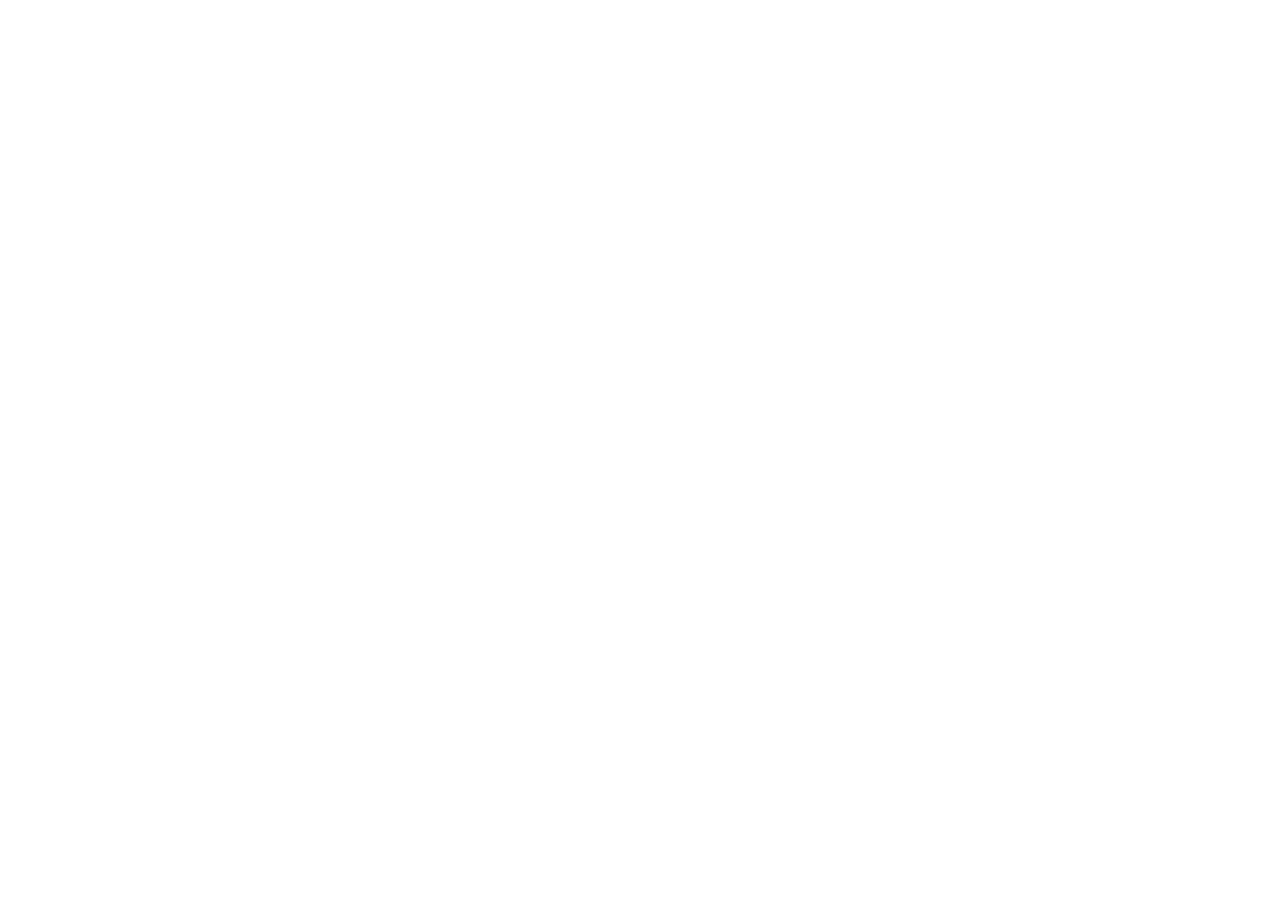
==== index.html @ bcb42a76 "Update index.html" ====
<!DOCTYPE html>
<html lang="ar" dir="rtl">
<head>
    <meta charset="UTF-8">
    <meta name="viewport" content="width=device-width, initial-scale=1.0">
    <title>نقابة تكنولوجيا المعلومات والبرمجيات - منصة إدارة النقابة</title>
    <link rel="stylesheet" href="https://cdnjs.cloudflare.com/ajax/libs/font-awesome/6.0.0/css/all.min.css">
    <link href="https://fonts.googleapis.com/css2?family=Cairo:wght@300;400;500;600;700;800&display=swap" rel="stylesheet">
    <style>
        * {
            margin: 0;
            padding: 0;
            box-sizing: border-box;
            font-family: 'Cairo', sans-serif;
        }

        body {
            min-height: 100vh;
            overflow: hidden;
        }

        /* شاشة البداية (Splash Screen) */
        .splash-screen {
            position: fixed;
            top: 0;
            left: 0;
            width: 100%;
            height: 100%;
            background: linear-gradient(135deg, #667eea 0%, #764ba2 100%);
            display: flex;
            align-items: center;
            justify-content: center;
            z-index: 10000;
            animation: fadeOut 0.5s ease 3.5s forwards;
        }

        @keyframes fadeOut {
            to {
                opacity: 0;
                visibility: hidden;
            }
        }

        .splash-content {
            text-align: center;
            color: white;
            animation: zoomIn 1s ease;
        }

        @keyframes zoomIn {
            from {
                opacity: 0;
                transform: scale(0.5);
            }
            to {
                opacity: 1;
                transform: scale(1);
            }
        }

        .splash-logo {
            width: 150px;
            height: 150px;
            background: white;
            border-radius: 50%;
            display: flex;
            align-items: center;
            justify-content: center;
            margin: 0 auto 30px;
            font-size: 70px;
            color: #667eea;
            box-shadow: 0 20px 40px rgba(0,0,0,0.2);
            animation: pulse 2s infinite;
            overflow: hidden;
        }

        .splash-logo img {
            width: 100%;
            height: 100%;
            object-fit: contain;
        }

        @keyframes pulse {
            0% { transform: scale(1); }
            50% { transform: scale(1.05); }
            100% { transform: scale(1); }
        }

        .splash-title {
            font-size: 36px;
            font-weight: 800;
            margin-bottom: 10px;
            text-shadow: 2px 2px 4px rgba(0,0,0,0.2);
        }

        .splash-subtitle {
            font-size: 18px;
            opacity: 0.9;
            margin-bottom: 30px;
        }

        .loading-bar {
            width: 300px;
            height: 4px;
            background: rgba(255,255,255,0.2);
            border-radius: 4px;
            margin: 20px auto;
            overflow: hidden;
        }

        .loading-progress {
            width: 0%;
            height: 100%;
            background: white;
            border-radius: 4px;
            animation: load 3s linear forwards;
        }

        @keyframes load {
            to { width: 100%; }
        }

        .splash-footer {
            position: absolute;
            bottom: 30px;
            left: 0;
            width: 100%;
            text-align: center;
            color: rgba(255,255,255,0.7);
            font-size: 14px;
        }

        /* شاشة تسجيل الدخول */
        .login-wrapper {
            height: 100vh;
            background: linear-gradient(135deg, #667eea 0%, #764ba2 100%);
            display: flex;
            align-items: center;
            justify-content: center;
            padding: 20px;
            position: relative;
            overflow: hidden;
        }

        .animated-bg {
            position: absolute;
            top: 0;
            left: 0;
            width: 100%;
            height: 100%;
            z-index: 0;
        }

        .animated-bg span {
            position: absolute;
            display: block;
            width: 20px;
            height: 20px;
            background: rgba(255,255,255,0.1);
            border-radius: 50%;
            animation: move 25s linear infinite;
            bottom: -150px;
        }

        .animated-bg span:nth-child(1) { left: 25%; width: 80px; height: 80px; animation-delay: 0s; }
        .animated-bg span:nth-child(2) { left: 10%; width: 40px; height: 40px; animation-delay: 2s; animation-duration: 17s; }
        .animated-bg span:nth-child(3) { left: 70%; width: 30px; height: 30px; animation-delay: 4s; }
        .animated-bg span:nth-child(4) { left: 40%; width: 60px; height: 60px; animation-delay: 0s; animation-duration: 22s; }
        .animated-bg span:nth-child(5) { left: 65%; width: 50px; height: 50px; animation-delay: 0s; }

        @keyframes move {
            0% {
                transform: translateY(0) rotate(0deg);
                opacity: 1;
            }
            100% {
                transform: translateY(-1000px) rotate(720deg);
                opacity: 0;
            }
        }

        .login-container {
            width: 100%;
            max-width: 500px;
            position: relative;
            z-index: 1;
            animation: slideUp 1s ease 3.5s both;
        }

        @keyframes slideUp {
            from {
                opacity: 0;
                transform: translateY(30px);
            }
            to {
                opacity: 1;
                transform: translateY(0);
            }
        }

        .card {
            background: rgba(255,255,255,0.95);
            backdrop-filter: blur(10px);
            border-radius: 20px;
            padding: 40px;
            box-shadow: 0 20px 60px rgba(0,0,0,0.3);
            border: 1px solid rgba(255,255,255,0.2);
        }

        .header {
            text-align: center;
            margin-bottom: 30px;
        }

        .logo-small {
            width: 80px;
            height: 80px;
            background: white;
            border-radius: 50%;
            display: flex;
            align-items: center;
            justify-content: center;
            margin: 0 auto 20px;
            box-shadow: 0 10px 20px rgba(102,126,234,0.3);
            overflow: hidden;
        }

        .logo-small img {
            width: 100%;
            height: 100%;
            object-fit: contain;
        }

        h1 {
            color: #333;
            font-size: 28px;
            font-weight: 700;
            margin-bottom: 10px;
        }

        .subtitle {
            color: #666;
            font-size: 16px;
        }

        .ai-badge {
            background: linear-gradient(135deg, #ff6b6b 0%, #ff8e8e 100%);
            color: white;
            padding: 5px 10px;
            border-radius: 20px;
            font-size: 12px;
            display: inline-flex;
            align-items: center;
            gap: 5px;
            margin-right: 10px;
        }

        .form-group {
            margin-bottom: 20px;
        }

        label {
            display: block;
            margin-bottom: 8px;
            color: #555;
            font-weight: 600;
            font-size: 14px;
        }

        label i {
            margin-left: 8px;
            color: #667eea;
        }

        .input-wrapper {
            position: relative;
        }

        .input-wrapper i {
            position: absolute;
            right: 15px;
            top: 50%;
            transform: translateY(-50%);
            color: #667eea;
            font-size: 18px;
        }

        input, select {
            width: 100%;
            padding: 12px 45px 12px 15px;
            border: 2px solid #e0e0e0;
            border-radius: 10px;
            font-size: 14px;
            transition: all 0.3s;
            font-family: 'Cairo', sans-serif;
        }

        input:focus, select:focus {
            border-color: #667eea;
            outline: none;
            box-shadow: 0 0 0 3px rgba(102,126,234,0.1);
        }

        .btn {
            width: 100%;
            padding: 14px;
            background: linear-gradient(135deg, #667eea 0%, #764ba2 100%);
            color: white;
            border: none;
            border-radius: 10px;
            font-size: 16px;
            font-weight: 600;
            cursor: pointer;
            transition: all 0.3s;
            position: relative;
            overflow: hidden;
        }

        .btn:before {
            content: '';
            position: absolute;
            top: 50%;
            left: 50%;
            width: 0;
            height: 0;
            border-radius: 50%;
            background: rgba(255,255,255,0.3);
            transform: translate(-50%, -50%);
            transition: width 0.6s, height 0.6s;
        }

        .btn:hover:before {
            width: 300px;
            height: 300px;
        }

        .btn:hover {
            transform: translateY(-2px);
            box-shadow: 0 10px 20px rgba(102,126,234,0.3);
        }

        .toggle-link {
            text-align: center;
            margin-top: 20px;
            color: #666;
        }

        .toggle-link a {
            color: #667eea;
            text-decoration: none;
            font-weight: 600;
            margin-right: 5px;
            cursor: pointer;
            transition: all 0.3s;
        }

        .toggle-link a:hover {
            color: #764ba2;
            text-decoration: underline;
        }

        .message-box {
            position: fixed;
            top: 20px;
            left: 50%;
            transform: translateX(-50%);
            padding: 15px 30px;
            border-radius: 10px;
            color: white;
            font-weight: 600;
            z-index: 9999;
            display: none;
            animation: slideDown 0.3s ease;
        }

        .message-box.success { background: linear-gradient(135deg, #84fab0 0%, #8fd3f4 100%); }
        .message-box.error { background: linear-gradient(135deg, #f093fb 0%, #f5576c 100%); }

        @keyframes slideDown {
            from {
                opacity: 0;
                transform: translate(-50%, -20px);
            }
            to {
                opacity: 1;
                transform: translate(-50%, 0);
            }
        }

        .loading-spinner {
            position: fixed;
            top: 0;
            left: 0;
            width: 100%;
            height: 100%;
            background: rgba(0,0,0,0.5);
            display: none;
            align-items: center;
            justify-content: center;
            flex-direction: column;
            z-index: 10000;
            backdrop-filter: blur(5px);
        }

        .spinner {
            width: 50px;
            height: 50px;
            border: 5px solid #f3f3f3;
            border-top: 5px solid #667eea;
            border-radius: 50%;
            animation: spin 1s linear infinite;
            margin-bottom: 15px;
        }

        .loading-spinner p {
            color: white;
            font-size: 16px;
        }

        @keyframes spin {
            0% { transform: rotate(0deg); }
            100% { transform: rotate(360deg); }
        }

        .file-upload {
            position: relative;
            display: inline-block;
            width: 100%;
        }

        .file-upload input[type="file"] {
            opacity: 0;
            position: absolute;
            top: 0;
            left: 0;
            width: 100%;
            height: 100%;
            cursor: pointer;
        }

        .file-upload-label {
            display: flex;
            align-items: center;
            justify-content: center;
            gap: 10px;
            padding: 12px;
            background: #f8f9fa;
            border: 2px dashed #667eea;
            border-radius: 10px;
            color: #667eea;
            font-weight: 600;
            cursor: pointer;
            transition: all 0.3s;
        }

        .file-upload-label:hover {
            background: #667eea;
            color: white;
        }

        .security-note {
            font-size: 12px;
            color: #666;
            margin-top: 20px;
            text-align: center;
            padding: 10px;
            background: #f8f9fa;
            border-radius: 10px;
        }

        .security-note i {
            color: #667eea;
            margin-left: 5px;
        }

        /* قائمة المحافظات */
        .governorate-select {
            max-height: 200px;
            overflow-y: auto;
        }
    </style>
</head>
<body>
    <!-- شاشة البداية (Splash Screen) -->
    <div class="splash-screen" id="splashScreen">
        <div class="splash-content">
            <div class="splash-logo" id="splashLogo">
                <img src="assets/images/default-logo.png" alt="شعار النقابة" id="splashLogoImg">
            </div>
            <h1 class="splash-title">نقابة تكنولوجيا المعلومات</h1>
            <div class="splash-subtitle">والبرمجيات - منصة إدارة النقابة</div>
            <div class="loading-bar">
                <div class="loading-progress"></div>
            </div>
            <div style="margin-top: 20px;">
                <i class="fas fa-robot" style="font-size: 24px; opacity: 0.8;"></i>
                <span style="display: block; margin-top: 10px;">المصمم بذكاء الذكاء الاصطناعي</span>
            </div>
        </div>
        <div class="splash-footer">
            جميع الحقوق محفوظة © 2024
        </div>
    </div>

    <!-- شاشة تسجيل الدخول -->
    <div class="login-wrapper" id="loginWrapper" style="display: none;">
        <div class="animated-bg">
            <span></span><span></span><span></span><span></span><span></span>
        </div>

        <div class="login-container">
            <div id="messageBox" class="message-box"></div>
            
            <div id="loadingSpinner" class="loading-spinner">
                <div class="spinner"></div>
                <p>جاري التحميل...</p>
            </div>

            <!-- بطاقة تسجيل الدخول -->
            <div class="card" id="loginCard">
                <div class="header">
                    <div class="logo-small" id="loginLogo">
                        <img src="assets/images/default-logo.png" alt="شعار النقابة" id="loginLogoImg">
                    </div>
                    <h1>نقابة تكنولوجيا المعلومات والبرمجيات</h1>
                    <p class="subtitle">منصة إدارة النقابة المصمم بذكاء <span class="ai-badge"><i class="fas fa-robot"></i> الذكاء الاصطناعي</span></p>
                </div>

                <form id="loginForm">
                    <div class="form-group">
                        <label><i class="fas fa-user"></i> اسم المستخدم</label>
                        <div class="input-wrapper">
                            <i class="fas fa-user"></i>
                            <input type="text" id="loginUsername" placeholder="أدخل اسم المستخدم" required autocomplete="off">
                        </div>
                    </div>

                    <div class="form-group">
                        <label><i class="fas fa-lock"></i> كلمة المرور</label>
                        <div class="input-wrapper">
                            <i class="fas fa-lock"></i>
                            <input type="password" id="loginPassword" placeholder="أدخل كلمة المرور" required>
                        </div>
                    </div>

                    <button type="submit" class="btn">
                        <i class="fas fa-sign-in-alt"></i>
                        تسجيل الدخول
                    </button>
                </form>

                <div class="toggle-link">
                    <span>ليس لديك حساب؟</span>
                    <a onclick="showRegister()">تسجيل جديد</a>
                </div>

                <div class="security-note">
                    <i class="fas fa-shield-alt"></i>
                    هذا النظام محمي بتقنيات أمان متقدمة
                </div>
            </div>

            <!-- بطاقة التسجيل -->
            <div class="card" id="registerCard" style="display: none;">
                <div class="header">
                    <div class="logo-small">
                        <img src="assets/images/default-logo.png" alt="شعار النقابة">
                    </div>
                    <h1>طلب عضوية النقابة</h1>
                    <p class="subtitle">املأ البيانات للتسجيل في النظام</p>
                </div>

                <form id="registerForm">
                    <!-- البيانات الأساسية -->
                    <div class="form-group">
                        <label><i class="fas fa-user"></i> الاسم الكامل *</label>
                        <div class="input-wrapper">
                            <i class="fas fa-user"></i>
                            <input type="text" id="fullName" placeholder="الاسم كما في البطاقة" required>
                        </div>
                    </div>

                    <div class="form-group">
                        <label><i class="fas fa-phone"></i> رقم الهاتف *</label>
                        <div class="input-wrapper">
                            <i class="fas fa-phone"></i>
                            <input type="tel" id="phone" placeholder="مثال: 01234567890" required>
                        </div>
                    </div>

                    <div class="form-group">
                        <label><i class="fas fa-id-card"></i> الرقم القومي *</label>
                        <div class="input-wrapper">
                            <i class="fas fa-id-card"></i>
                            <input type="text" id="nationalId" placeholder="الرقم القومي 14 رقم" maxlength="14" required>
                        </div>
                    </div>

                    <!-- الصفة والمنصب -->
                    <div class="form-group">
                        <label><i class="fas fa-briefcase"></i> الصفة *</label>
                        <select id="position" required onchange="togglePositionFields()">
                            <option value="">اختر الصفة</option>
                            <option value="president">نقيب عام</option>
                            <option value="vice_president_first">نائب أول</option>
                            <option value="vice_president_second">نائب ثاني</option>
                            <option value="secretary_general">أمين عام</option>
                            <option value="secretary_assistant">مساعد أمين عام</option>
                            <option value="treasurer">أمين صندوق</option>
                            <option value="treasurer_assistant">مساعد أمين صندوق</option>
                            <option value="committees_manager">مدير اللجان</option>
                            <option value="committee_head">رئيس لجنة</option>
                            <option value="committee_member">عضو لجنة</option>
                            <option value="branches_manager">مدير الفروع</option>
                            <option value="governorate_agent">وكيل محافظة</option>
                            <option value="governorate_assistant">مساعد وكيل محافظة</option>
                            <option value="governorate_president">نقيب محافظة</option>
                            <option value="council_member">عضو مجلس إدارة محافظة</option>
                        </select>
                    </div>

                    <!-- حقل اللجنة (يظهر إذا كان مرتبط بلجنة) -->
                    <div class="form-group" id="committeeField" style="display: none;">
                        <label><i class="fas fa-users"></i> اسم اللجنة *</label>
                        <input type="text" id="committeeName" placeholder="اسم اللجنة">
                    </div>

                    <!-- حقل الفرع/المحافظة (يظهر إذا كان مرتبط بفرع) -->
                    <div class="form-group" id="branchField" style="display: none;">
                        <label><i class="fas fa-building"></i> اسم الفرع/المحافظة *</label>
                        <input type="text" id="branchName" placeholder="اسم الفرع أو المحافظة">
                    </div>

                    <!-- المحافظة -->
                    <div class="form-group">
                        <label><i class="fas fa-map-marker-alt"></i> المحافظة *</label>
                        <select id="governorate" class="governorate-select" required>
                            <option value="">اختر المحافظة</option>
                            <option value="القاهرة">القاهرة</option>
                            <option value="الجيزة">الجيزة</option>
                            <option value="الإسكندرية">الإسكندرية</option>
                            <option value="الدقهلية">الدقهلية</option>
                            <option value="الشرقية">الشرقية</option>
                            <option value="القليوبية">القليوبية</option>
                            <option value="المنوفية">المنوفية</option>
                            <option value="الغربية">الغربية</option>
                            <option value="كفر الشيخ">كفر الشيخ</option>
                            <option value="البحيرة">البحيرة</option>
                            <option value="الإسماعيلية">الإسماعيلية</option>
                            <option value="بورسعيد">بورسعيد</option>
                            <option value="السويس">السويس</option>
                            <option value="شمال سيناء">شمال سيناء</option>
                            <option value="جنوب سيناء">جنوب سيناء</option>
                            <option value="بني سويف">بني سويف</option>
                            <option value="الفيوم">الفيوم</option>
                            <option value="المنيا">المنيا</option>
                            <option value="أسيوط">أسيوط</option>
                            <option value="سوهاج">سوهاج</option>
                            <option value="قنا">قنا</option>
                            <option value="الأقصر">الأقصر</option>
                            <option value="أسوان">أسوان</option>
                            <option value="الوادي الجديد">الوادي الجديد</option>
                            <option value="مطروح">مطروح</option>
                            <option value="البحر الأحمر">البحر الأحمر</option>
                        </select>
                    </div>

                    <!-- الصورة الشخصية -->
                    <div class="form-group">
                        <label><i class="fas fa-camera"></i> الصورة الشخصية *</label>
                        <div class="file-upload">
                            <input type="file" id="profileImage" accept="image/*" required>
                            <div class="file-upload-label">
                                <i class="fas fa-cloud-upload-alt"></i>
                                اختر صورة
                            </div>
                        </div>
                    </div>

                    <!-- قرار التعيين (اختياري) -->
                    <div class="form-group">
                        <label><i class="fas fa-file-pdf"></i> صورة قرار التعيين (اختياري)</label>
                        <div class="file-upload">
                            <input type="file" id="appointmentDoc" accept="image/*,.pdf">
                            <div class="file-upload-label">
                                <i class="fas fa-cloud-upload-alt"></i>
                                رفع القرار
                            </div>
                        </div>
                    </div>

                    <button type="submit" class="btn">
                        <i class="fas fa-paper-plane"></i>
                        إرسال طلب التسجيل
                    </button>
                </form>

                <div class="toggle-link">
                    <span>لديك حساب بالفعل؟</span>
                    <a onclick="showLogin()">تسجيل الدخول</a>
                </div>
            </div>
        </div>
    </div>

    <script type="module">
        import { initializeApp } from "https://www.gstatic.com/firebasejs/10.8.0/firebase-app.js";
        import { getDatabase, ref, set, get, push, update } from "https://www.gstatic.com/firebasejs/10.8.0/firebase-database.js";
        import { getStorage, ref as storageRef, uploadBytes, getDownloadURL } from "https://www.gstatic.com/firebasejs/10.8.0/firebase-storage.js";

        const firebaseConfig = {
            apiKey: "AIzaSyCaPhRG_1c7Rsu5Ss_MUNqsE18Ky_nyEAA",
            authDomain: "itws-system.firebaseapp.com",
            databaseURL: "https://itws-system-default-rtdb.firebaseio.com",
            projectId: "itws-system",
            storageBucket: "itws-system.firebasestorage.app",
            messagingSenderId: "770452248691",
            appId: "1:770452248691:web:0e94e65e01298b398bb206"
        };

        const app = initializeApp(firebaseConfig);
        const database = getDatabase(app);
        const storage = getStorage(app);

        // تحميل إعدادات النظام (لوجو النقابة)
        async function loadSystemSettings() {
            try {
                const settingsRef = ref(database, 'system/settings');
                const snapshot = await get(settingsRef);
                
                if (snapshot.exists()) {
                    const settings = snapshot.val();
                    const logoUrl = settings.general?.logoUrl || 'assets/images/default-logo.png';
                    
                    // تحديث اللوجو في كل الأماكن
                    document.getElementById('splashLogoImg').src = logoUrl;
                    document.getElementById('loginLogoImg').src = logoUrl;
                    
                    // تحديث عنوان النقابة
                    if (settings.general?.nameAr) {
                        document.querySelectorAll('h1').forEach(el => {
                            if (el.textContent.includes('نقابة')) {
                                el.textContent = settings.general.nameAr;
                            }
                        });
                    }
                }
            } catch (error) {
                console.error('Error loading settings:', error);
            }
        }

        // بعد 4 ثواني، أخفي شاشة البداية وأظهر شاشة تسجيل الدخول
        setTimeout(() => {
            document.getElementById('splashScreen').style.display = 'none';
            document.getElementById('loginWrapper').style.display = 'flex';
        }, 4000);

        // تحميل الإعدادات عند بدء التشغيل
        loadSystemSettings();

        function showMessage(text, type) {
            const msgBox = document.getElementById('messageBox');
            msgBox.textContent = text;
            msgBox.className = `message-box ${type}`;
            msgBox.style.display = 'block';
            setTimeout(() => {
                msgBox.style.display = 'none';
            }, 3000);
        }

        function showLoading(show) {
            document.getElementById('loadingSpinner').style.display = show ? 'flex' : 'none';
        }

        window.showRegister = function() {
            document.getElementById('loginCard').style.display = 'none';
            document.getElementById('registerCard').style.display = 'block';
        };

        window.showLogin = function() {
            document.getElementById('registerCard').style.display = 'none';
            document.getElementById('loginCard').style.display = 'block';
        };

        // تحديث الحقول حسب الصفة المختارة
        window.togglePositionFields = function() {
            const position = document.getElementById('position').value;
            const committeeField = document.getElementById('committeeField');
            const branchField = document.getElementById('branchField');
            
            // الصفات المرتبطة باللجان
            const committeePositions = ['committee_head', 'committee_member', 'committees_manager'];
            
            // الصفات المرتبطة بالفروع/المحافظات
            const branchPositions = ['governorate_agent', 'governorate_assistant', 'governorate_president', 'council_member', 'branches_manager'];
            
            if (committeePositions.includes(position)) {
                committeeField.style.display = 'block';
                branchField.style.display = 'none';
                document.getElementById('committeeName').required = true;
                document.getElementById('branchName').required = false;
            } else if (branchPositions.includes(position)) {
                committeeField.style.display = 'none';
                branchField.style.display = 'block';
                document.getElementById('committeeName').required = false;
                document.getElementById('branchName').required = true;
            } else {
                committeeField.style.display = 'none';
                branchField.style.display = 'none';
                document.getElementById('committeeName').required = false;
                document.getElementById('branchName').required = false;
            }
        };

        // تسجيل الدخول
        document.getElementById('loginForm').addEventListener('submit', async function(e) {
            e.preventDefault();
            
            const username = document.getElementById('loginUsername').value;
            const password = document.getElementById('loginPassword').value;

            showLoading(true);

            try {
                const usersRef = ref(database, 'users');
                const snapshot = await get(usersRef);
                
                if (snapshot.exists()) {
                    const users = snapshot.val();
                    let foundUser = null;
                    let userId = null;

                    for (const [id, user] of Object.entries(users)) {
                        if (user.fullName === username || user.username === username) {
                            if (user.password === password || user.nationalId === password) {
                                foundUser = user;
                                userId = id;
                                break;
                            }
                        }
                    }

                    if (foundUser) {
                        await update(ref(database, `users/${userId}`), {
                            lastLogin: new Date().toISOString(),
                            online: true
                        });

                        sessionStorage.setItem('currentUser', JSON.stringify({
                            userId: userId,
                            ...foundUser
                        }));

                        showMessage('تم تسجيل الدخول بنجاح', 'success');
                        
                        setTimeout(() => {
                            window.location.href = 'dashboard.html';
                        }, 1500);
                    } else {
                        showMessage('اسم المستخدم أو كلمة المرور غير صحيحة', 'error');
                    }
                }
            } catch (error) {
                console.error('Login error:', error);
                showMessage('حدث خطأ في تسجيل الدخول', 'error');
            } finally {
                showLoading(false);
            }
        });

        // طلب تسجيل جديد
        document.getElementById('registerForm').addEventListener('submit', async function(e) {
            e.preventDefault();
            
            showLoading(true);

            try {
                const fullName = document.getElementById('fullName').value;
                const phone = document.getElementById('phone').value;
                const nationalId = document.getElementById('nationalId').value;
                const position = document.getElementById('position').value;
                const governorate = document.getElementById('governorate').value;
                
                let committeeName = '';
                let branchName = '';
                
                const committeePositions = ['committee_head', 'committee_member', 'committees_manager'];
                const branchPositions = ['governorate_agent', 'governorate_assistant', 'governorate_president', 'council_member', 'branches_manager'];
                
                if (committeePositions.includes(position)) {
                    committeeName = document.getElementById('committeeName').value;
                } else if (branchPositions.includes(position)) {
                    branchName = document.getElementById('branchName').value;
                }

                const profileImage = document.getElementById('profileImage').files[0];
                const appointmentDoc = document.getElementById('appointmentDoc').files[0];

                if (!profileImage) {
                    showMessage('يرجى رفع الصورة الشخصية', 'error');
                    showLoading(false);
                    return;
                }

                // رفع الصورة الشخصية
                const imageRef = storageRef(storage, `profiles/${Date.now()}_${profileImage.name}`);
                await uploadBytes(imageRef, profileImage);
                const imageUrl = await getDownloadURL(imageRef);

                // رفع قرار التعيين إذا وجد
                let docUrl = null;
                if (appointmentDoc) {
                    const docRef = storageRef(storage, `appointments/${Date.now()}_${appointmentDoc.name}`);
                    await uploadBytes(docRef, appointmentDoc);
                    docUrl = await getDownloadURL(docRef);
                }

                // الحصول على اسم الصفة بالعربية
                const positionNames = {
                    'president': 'نقيب عام',
                    'vice_president_first': 'نائب أول',
                    'vice_president_second': 'نائب ثاني',
                    'secretary_general': 'أمين عام',
                    'secretary_assistant': 'مساعد أمين عام',
                    'treasurer': 'أمين صندوق',
                    'treasurer_assistant': 'مساعد أمين صندوق',
                    'committees_manager': 'مدير اللجان',
                    'committee_head': 'رئيس لجنة',
                    'committee_member': 'عضو لجنة',
                    'branches_manager': 'مدير الفروع',
                    'governorate_agent': 'وكيل محافظة',
                    'governorate_assistant': 'مساعد وكيل محافظة',
                    'governorate_president': 'نقيب محافظة',
                    'council_member': 'عضو مجلس إدارة محافظة'
                };

                const requestData = {
                    fullName,
                    phone,
                    nationalId,
                    position,
                    positionName: positionNames[position] || position,
                    governorate,
                    committeeName: committeeName || null,
                    branchName: branchName || null,
                    profileImage: imageUrl,
                    appointmentDoc: docUrl,
                    status: 'pending',
                    requestDate: new Date().toISOString(),
                    trackingNumber: await generateTrackingNumber('MBR')
                };

                const requestsRef = ref(database, 'pending_requests');
                const newRequestRef = push(requestsRef);
                await set(newRequestRef, requestData);

                showMessage('تم إرسال طلبك بنجاح، بانتظار مراجعة النقيب', 'success');
                
                setTimeout(() => {
                    showLogin();
                    document.getElementById('registerForm').reset();
                }, 2000);

            } catch (error) {
                console.error('Registration error:', error);
                showMessage('حدث خطأ في إرسال الطلب', 'error');
            } finally {
                showLoading(false);
            }
        });

        async function generateTrackingNumber(prefix) {
            const year = new Date().getFullYear();
            const counterRef = ref(database, `counters/${prefix}_${year}`);
            const snapshot = await get(counterRef);
            const currentCount = snapshot.exists() ? snapshot.val() : 0;
            const newCount = currentCount + 1;
            await set(counterRef, newCount);
            
            const paddedNumber = newCount.toString().padStart(4, '0');
            return `${prefix}-${paddedNumber}-${year}`;
        }

        async function checkAndCreatePresident() {
            const presidentRef = ref(database, 'users/president_001');
            const snapshot = await get(presidentRef);
            
            if (!snapshot.exists()) {
                const presidentData = {
                    userId: 'president_001',
                    username: 'المهندس / محمود جميل',
                    fullName: 'محمود جميل',
                    password: '30010250202679',
                    nationalId: '30010250202679',
                    role: 'president',
                    position: 'president',
                    positionName: 'نقيب عام',
                    title: 'النقيب العام',
                    phone: '01234567890',
                    governorate: 'القاهرة',
                    profileImage: 'default-president.png',
                    status: 'active',
                    online: false,
                    lastLogin: null,
                    permissions: {
                        all: true,
                        manageSystem: true,
                        manageITWSAI: true
                    },
                    createdAt: new Date().toISOString()
                };
                
                await set(presidentRef, presidentData);
                console.log('✅ تم إنشاء النقيب العام');
            }
        }

        checkAndCreatePresident();
    </script>
</body>
</html>
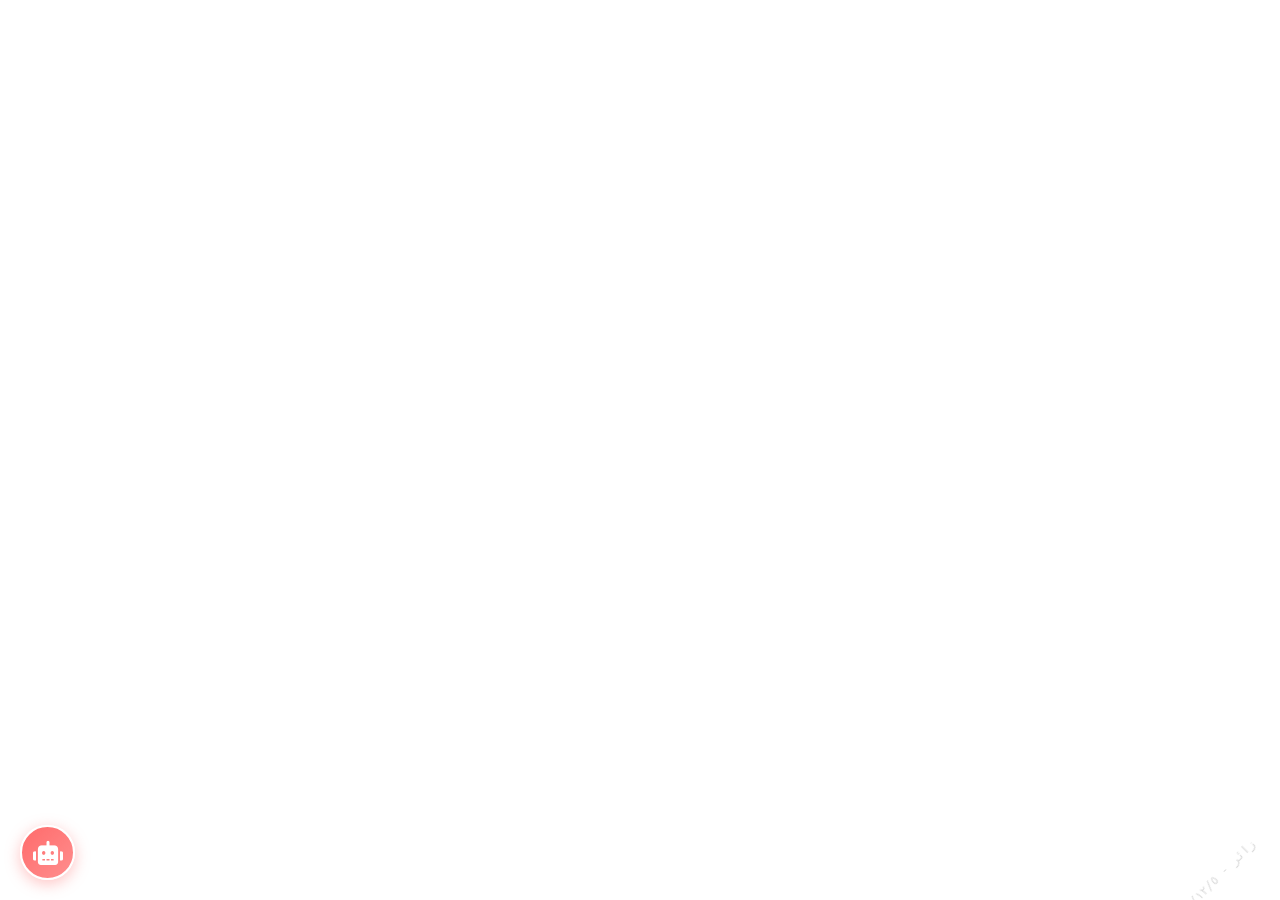
==== commit 85cd74e7: "Update index.html" ====
--- a/index.html
+++ b/index.html
@@ -4,8 +4,13 @@
     <meta charset="UTF-8">
     <meta name="viewport" content="width=device-width, initial-scale=1.0">
     <title>نقابة تكنولوجيا المعلومات والبرمجيات - منصة إدارة النقابة</title>
+    
+    <!-- Font Awesome -->
     <link rel="stylesheet" href="https://cdnjs.cloudflare.com/ajax/libs/font-awesome/6.0.0/css/all.min.css">
+    
+    <!-- Google Fonts -->
     <link href="https://fonts.googleapis.com/css2?family=Cairo:wght@300;400;500;600;700;800&display=swap" rel="stylesheet">
+    
     <style>
         * {
             margin: 0;
@@ -19,7 +24,7 @@
             overflow: hidden;
         }
 
-        /* شاشة البداية (Splash Screen) */
+        /* ===== شاشة البداية ===== */
         .splash-screen {
             position: fixed;
             top: 0;
@@ -99,6 +104,23 @@
             margin-bottom: 30px;
         }
 
+        .itws-badge {
+            background: rgba(255,255,255,0.2);
+            backdrop-filter: blur(5px);
+            padding: 8px 20px;
+            border-radius: 30px;
+            display: inline-flex;
+            align-items: center;
+            gap: 10px;
+            font-size: 14px;
+            border: 1px solid rgba(255,255,255,0.3);
+            margin-top: 20px;
+        }
+
+        .itws-badge i {
+            color: #ffd700;
+        }
+
         .loading-bar {
             width: 300px;
             height: 4px;
@@ -130,7 +152,7 @@
             font-size: 14px;
         }
 
-        /* شاشة تسجيل الدخول */
+        /* ===== شاشة تسجيل الدخول ===== */
         .login-wrapper {
             height: 100vh;
             background: linear-gradient(135deg, #667eea 0%, #764ba2 100%);
@@ -223,6 +245,12 @@
             margin: 0 auto 20px;
             box-shadow: 0 10px 20px rgba(102,126,234,0.3);
             overflow: hidden;
+            cursor: pointer;
+            transition: all 0.3s;
+        }
+
+        .logo-small:hover {
+            transform: scale(1.1) rotate(360deg);
         }
 
         .logo-small img {
@@ -243,16 +271,22 @@
             font-size: 16px;
         }
 
-        .ai-badge {
-            background: linear-gradient(135deg, #ff6b6b 0%, #ff8e8e 100%);
+        .itws-ai-badge {
+            background: linear-gradient(135deg, #667eea 0%, #764ba2 100%);
             color: white;
-            padding: 5px 10px;
-            border-radius: 20px;
-            font-size: 12px;
+            padding: 8px 15px;
+            border-radius: 30px;
+            font-size: 13px;
             display: inline-flex;
             align-items: center;
-            gap: 5px;
-            margin-right: 10px;
+            gap: 8px;
+            margin-top: 10px;
+            border: 1px solid rgba(255,255,255,0.3);
+            animation: pulse 2s infinite;
+        }
+
+        .itws-ai-badge i {
+            color: #ffd700;
         }
 
         .form-group {
@@ -285,7 +319,7 @@
             font-size: 18px;
         }
 
-        input, select {
+        input, select, textarea {
             width: 100%;
             padding: 12px 45px 12px 15px;
             border: 2px solid #e0e0e0;
@@ -295,7 +329,7 @@
             font-family: 'Cairo', sans-serif;
         }
 
-        input:focus, select:focus {
+        input:focus, select:focus, textarea:focus {
             border-color: #667eea;
             outline: none;
             box-shadow: 0 0 0 3px rgba(102,126,234,0.1);
@@ -359,6 +393,307 @@
             text-decoration: underline;
         }
 
+        /* ===== نظام الأمان - منع الكليك اليمين ===== */
+        .security-alert {
+            position: fixed;
+            top: 20px;
+            left: 50%;
+            transform: translateX(-50%);
+            background: linear-gradient(135deg, #dc3545 0%, #c82333 100%);
+            color: white;
+            padding: 12px 24px;
+            border-radius: 8px;
+            font-family: 'Cairo', sans-serif;
+            font-size: 14px;
+            font-weight: 600;
+            z-index: 999999;
+            box-shadow: 0 4px 12px rgba(220,53,69,0.3);
+            animation: slideDown 0.3s ease;
+            direction: rtl;
+            border: 1px solid rgba(255,255,255,0.2);
+            backdrop-filter: blur(5px);
+        }
+
+        .security-watermark {
+            position: fixed;
+            bottom: 10px;
+            right: 10px;
+            opacity: 0.15;
+            font-size: 12px;
+            color: #000;
+            pointer-events: none;
+            z-index: 9999;
+            transform: rotate(-45deg);
+            white-space: nowrap;
+            user-select: none;
+            font-family: monospace;
+        }
+
+        /* ===== أيقونة ITWS AI ===== */
+        .itws-ai-button {
+            position: fixed;
+            bottom: 20px;
+            left: 20px;
+            width: 55px;
+            height: 55px;
+            background: linear-gradient(135deg, #ff6b6b 0%, #ff8e8e 100%);
+            border-radius: 50%;
+            display: flex;
+            align-items: center;
+            justify-content: center;
+            color: white;
+            font-size: 24px;
+            cursor: pointer;
+            box-shadow: 0 4px 15px rgba(255,107,107,0.4);
+            z-index: 9999;
+            transition: all 0.3s;
+            border: 2px solid white;
+            animation: aiPulse 2s infinite;
+        }
+
+        .itws-ai-button:hover {
+            transform: scale(1.1) rotate(360deg);
+            box-shadow: 0 6px 20px rgba(255,107,107,0.6);
+        }
+
+        .itws-ai-tooltip {
+            position: absolute;
+            bottom: 100%;
+            left: 50%;
+            transform: translateX(-50%);
+            background: rgba(0,0,0,0.8);
+            color: white;
+            padding: 5px 10px;
+            border-radius: 5px;
+            font-size: 12px;
+            white-space: nowrap;
+            opacity: 0;
+            visibility: hidden;
+            transition: all 0.3s;
+            margin-bottom: 10px;
+            font-family: 'Cairo', sans-serif;
+        }
+
+        .itws-ai-button:hover .itws-ai-tooltip {
+            opacity: 1;
+            visibility: visible;
+        }
+
+        /* ===== نافذة ITWS AI ===== */
+        .itws-ai-chat {
+            position: fixed;
+            bottom: 90px;
+            left: 20px;
+            width: 350px;
+            height: 450px;
+            background: white;
+            border-radius: 15px;
+            box-shadow: 0 10px 30px rgba(0,0,0,0.2);
+            z-index: 10000;
+            display: none;
+            flex-direction: column;
+            overflow: hidden;
+            direction: rtl;
+            font-family: 'Cairo', sans-serif;
+            border: 2px solid #667eea;
+        }
+
+        .itws-ai-chat.open {
+            display: flex;
+            animation: slideUp 0.3s ease;
+        }
+
+        .itws-ai-header {
+            background: linear-gradient(135deg, #667eea 0%, #764ba2 100%);
+            color: white;
+            padding: 15px;
+            display: flex;
+            align-items: center;
+            justify-content: space-between;
+        }
+
+        .itws-ai-header h4 {
+            display: flex;
+            align-items: center;
+            gap: 8px;
+            margin: 0;
+            font-size: 14px;
+        }
+
+        .itws-ai-user-badge {
+            background: rgba(255,255,255,0.2);
+            padding: 3px 8px;
+            border-radius: 15px;
+            font-size: 11px;
+        }
+
+        .itws-ai-close {
+            background: none;
+            border: none;
+            color: white;
+            font-size: 18px;
+            cursor: pointer;
+        }
+
+        .itws-ai-body {
+            flex: 1;
+            padding: 15px;
+            overflow-y: auto;
+            background: #f8f9fa;
+        }
+
+        .itws-ai-message, .user-message {
+            display: flex;
+            align-items: flex-start;
+            gap: 8px;
+            margin-bottom: 15px;
+            animation: slideRight 0.3s ease;
+        }
+
+        .user-message {
+            flex-direction: row-reverse;
+        }
+
+        .ai-avatar, .user-avatar {
+            width: 30px;
+            height: 30px;
+            border-radius: 50%;
+            display: flex;
+            align-items: center;
+            justify-content: center;
+            color: white;
+            flex-shrink: 0;
+        }
+
+        .ai-avatar {
+            background: linear-gradient(135deg, #667eea 0%, #764ba2 100%);
+        }
+
+        .user-avatar {
+            background: #ff6b6b;
+        }
+
+        .ai-content, .user-content {
+            padding: 8px 12px;
+            border-radius: 12px;
+            max-width: 80%;
+            font-size: 13px;
+        }
+
+        .ai-content {
+            background: white;
+            border: 1px solid #e0e0e0;
+            border-top-right-radius: 0;
+        }
+
+        .user-content {
+            background: #667eea;
+            color: white;
+            border-top-left-radius: 0;
+        }
+
+        .itws-ai-footer {
+            padding: 15px;
+            border-top: 1px solid #eee;
+            background: white;
+            display: flex;
+            gap: 8px;
+        }
+
+        .itws-ai-footer input {
+            flex: 1;
+            padding: 10px;
+            border: 2px solid #e0e0e0;
+            border-radius: 20px;
+            outline: none;
+            font-family: 'Cairo', sans-serif;
+        }
+
+        .itws-ai-footer input:focus {
+            border-color: #667eea;
+        }
+
+        .itws-ai-footer button {
+            width: 38px;
+            height: 38px;
+            background: linear-gradient(135deg, #667eea 0%, #764ba2 100%);
+            border: none;
+            border-radius: 50%;
+            color: white;
+            cursor: pointer;
+        }
+
+        .itws-ai-suggestions {
+            padding: 8px;
+            display: flex;
+            gap: 6px;
+            flex-wrap: wrap;
+            border-top: 1px solid #eee;
+            background: #f8f9fa;
+        }
+
+        .itws-ai-suggestion {
+            padding: 4px 10px;
+            background: white;
+            border: 1px solid #667eea;
+            border-radius: 15px;
+            font-size: 11px;
+            cursor: pointer;
+            color: #667eea;
+            transition: all 0.2s;
+        }
+
+        .itws-ai-suggestion:hover {
+            background: #667eea;
+            color: white;
+        }
+
+        /* ===== ملفات الرفع ===== */
+        .file-upload {
+            position: relative;
+            display: inline-block;
+            width: 100%;
+        }
+
+        .file-upload input[type="file"] {
+            opacity: 0;
+            position: absolute;
+            top: 0;
+            left: 0;
+            width: 100%;
+            height: 100%;
+            cursor: pointer;
+        }
+
+        .file-upload-label {
+            display: flex;
+            align-items: center;
+            justify-content: center;
+            gap: 10px;
+            padding: 12px;
+            background: #f8f9fa;
+            border: 2px dashed #667eea;
+            border-radius: 10px;
+            color: #667eea;
+            font-weight: 600;
+            cursor: pointer;
+            transition: all 0.3s;
+        }
+
+        .file-upload-label:hover {
+            background: #667eea;
+            color: white;
+        }
+
+        .file-upload-label i {
+            transition: all 0.3s;
+        }
+
+        .file-upload-label:hover i {
+            transform: scale(1.2);
+        }
+
+        /* ===== رسائل النظام ===== */
         .message-box {
             position: fixed;
             top: 20px;
@@ -373,18 +708,16 @@
             animation: slideDown 0.3s ease;
         }
 
-        .message-box.success { background: linear-gradient(135deg, #84fab0 0%, #8fd3f4 100%); }
-        .message-box.error { background: linear-gradient(135deg, #f093fb 0%, #f5576c 100%); }
-
-        @keyframes slideDown {
-            from {
-                opacity: 0;
-                transform: translate(-50%, -20px);
-            }
-            to {
-                opacity: 1;
-                transform: translate(-50%, 0);
-            }
+        .message-box.success {
+            background: linear-gradient(135deg, #84fab0 0%, #8fd3f4 100%);
+        }
+
+        .message-box.error {
+            background: linear-gradient(135deg, #f093fb 0%, #f5576c 100%);
+        }
+
+        .message-box.info {
+            background: linear-gradient(135deg, #667eea 0%, #764ba2 100%);
         }
 
         .loading-spinner {
@@ -422,58 +755,45 @@
             100% { transform: rotate(360deg); }
         }
 
-        .file-upload {
-            position: relative;
-            display: inline-block;
-            width: 100%;
-        }
-
-        .file-upload input[type="file"] {
-            opacity: 0;
-            position: absolute;
-            top: 0;
-            left: 0;
-            width: 100%;
-            height: 100%;
-            cursor: pointer;
-        }
-
-        .file-upload-label {
-            display: flex;
-            align-items: center;
-            justify-content: center;
-            gap: 10px;
-            padding: 12px;
-            background: #f8f9fa;
-            border: 2px dashed #667eea;
-            border-radius: 10px;
-            color: #667eea;
-            font-weight: 600;
-            cursor: pointer;
-            transition: all 0.3s;
-        }
-
-        .file-upload-label:hover {
-            background: #667eea;
-            color: white;
-        }
-
-        .security-note {
-            font-size: 12px;
-            color: #666;
-            margin-top: 20px;
-            text-align: center;
-            padding: 10px;
-            background: #f8f9fa;
-            border-radius: 10px;
-        }
-
-        .security-note i {
-            color: #667eea;
-            margin-left: 5px;
-        }
-
-        /* قائمة المحافظات */
+        @keyframes slideDown {
+            from {
+                opacity: 0;
+                transform: translate(-50%, -20px);
+            }
+            to {
+                opacity: 1;
+                transform: translate(-50%, 0);
+            }
+        }
+
+        @keyframes slideUp {
+            from {
+                opacity: 0;
+                transform: translateY(20px);
+            }
+            to {
+                opacity: 1;
+                transform: translateY(0);
+            }
+        }
+
+        @keyframes slideRight {
+            from {
+                opacity: 0;
+                transform: translateX(-20px);
+            }
+            to {
+                opacity: 1;
+                transform: translateX(0);
+            }
+        }
+
+        @keyframes aiPulse {
+            0% { transform: scale(1); }
+            50% { transform: scale(1.05); }
+            100% { transform: scale(1); }
+        }
+
         .governorate-select {
             max-height: 200px;
             overflow-y: auto;
@@ -481,28 +801,29 @@
     </style>
 </head>
 <body>
-    <!-- شاشة البداية (Splash Screen) -->
+    <!-- ===== شاشة البداية ===== -->
     <div class="splash-screen" id="splashScreen">
         <div class="splash-content">
             <div class="splash-logo" id="splashLogo">
-                <img src="assets/images/default-logo.png" alt="شعار النقابة" id="splashLogoImg">
+                <img src="data:image/svg+xml,%3Csvg xmlns='http://www.w3.org/2000/svg' viewBox='0 0 100 100'%3E%3Ccircle cx='50' cy='50' r='45' fill='%23667eea'/%3E%3Ctext x='50' y='70' font-size='50' text-anchor='middle' fill='white' font-family='Arial'%3EIT%3C/text%3E%3C/svg%3E" alt="شعار النقابة" id="splashLogoImg">
             </div>
             <h1 class="splash-title">نقابة تكنولوجيا المعلومات</h1>
             <div class="splash-subtitle">والبرمجيات - منصة إدارة النقابة</div>
+            <div class="itws-badge">
+                <i class="fas fa-robot"></i>
+                <span>مدعوم بـ ITWS AI - المساعد الذكي</span>
+                <i class="fas fa-bolt"></i>
+            </div>
             <div class="loading-bar">
                 <div class="loading-progress"></div>
             </div>
-            <div style="margin-top: 20px;">
-                <i class="fas fa-robot" style="font-size: 24px; opacity: 0.8;"></i>
-                <span style="display: block; margin-top: 10px;">المصمم بذكاء الذكاء الاصطناعي</span>
-            </div>
         </div>
         <div class="splash-footer">
-            جميع الحقوق محفوظة © 2024
+            جميع الحقوق محفوظة © 2024 | تصميم وبرمجة ITWS AI
         </div>
     </div>
 
-    <!-- شاشة تسجيل الدخول -->
+    <!-- ===== شاشة تسجيل الدخول ===== -->
     <div class="login-wrapper" id="loginWrapper" style="display: none;">
         <div class="animated-bg">
             <span></span><span></span><span></span><span></span><span></span>
@@ -516,14 +837,19 @@
                 <p>جاري التحميل...</p>
             </div>
 
-            <!-- بطاقة تسجيل الدخول -->
+            <!-- ===== بطاقة تسجيل الدخول ===== -->
             <div class="card" id="loginCard">
                 <div class="header">
                     <div class="logo-small" id="loginLogo">
-                        <img src="assets/images/default-logo.png" alt="شعار النقابة" id="loginLogoImg">
+                        <img src="data:image/svg+xml,%3Csvg xmlns='http://www.w3.org/2000/svg' viewBox='0 0 100 100'%3E%3Ccircle cx='50' cy='50' r='45' fill='%23667eea'/%3E%3Ctext x='50' y='70' font-size='50' text-anchor='middle' fill='white' font-family='Arial'%3EIT%3C/text%3E%3C/svg%3E" alt="شعار النقابة" id="loginLogoImg">
                     </div>
                     <h1>نقابة تكنولوجيا المعلومات والبرمجيات</h1>
-                    <p class="subtitle">منصة إدارة النقابة المصمم بذكاء <span class="ai-badge"><i class="fas fa-robot"></i> الذكاء الاصطناعي</span></p>
+                    <p class="subtitle">منصة إدارة النقابة المصممة باستخدام</p>
+                    <div class="itws-ai-badge">
+                        <i class="fas fa-robot"></i>
+                        <span>ITWS AI - المساعد الذكي</span>
+                        <i class="fas fa-bolt"></i>
+                    </div>
                 </div>
 
                 <form id="loginForm">
@@ -551,22 +877,17 @@
 
                 <div class="toggle-link">
                     <span>ليس لديك حساب؟</span>
-                    <a onclick="showRegister()">تسجيل جديد</a>
-                </div>
-
-                <div class="security-note">
-                    <i class="fas fa-shield-alt"></i>
-                    هذا النظام محمي بتقنيات أمان متقدمة
+                    <a onclick="showRegister()">تسجيل بيانات مسؤول بالنقابة</a>
                 </div>
             </div>
 
-            <!-- بطاقة التسجيل -->
+            <!-- ===== بطاقة التسجيل ===== -->
             <div class="card" id="registerCard" style="display: none;">
                 <div class="header">
                     <div class="logo-small">
-                        <img src="assets/images/default-logo.png" alt="شعار النقابة">
+                        <img src="data:image/svg+xml,%3Csvg xmlns='http://www.w3.org/2000/svg' viewBox='0 0 100 100'%3E%3Ccircle cx='50' cy='50' r='45' fill='%23667eea'/%3E%3Ctext x='50' y='70' font-size='50' text-anchor='middle' fill='white' font-family='Arial'%3EIT%3C/text%3E%3C/svg%3E" alt="شعار النقابة">
                     </div>
-                    <h1>طلب عضوية النقابة</h1>
+                    <h1>تسجيل بيانات مسؤول بالنقابة</h1>
                     <p class="subtitle">املأ البيانات للتسجيل في النظام</p>
                 </div>
 
@@ -601,40 +922,61 @@
                         <label><i class="fas fa-briefcase"></i> الصفة *</label>
                         <select id="position" required onchange="togglePositionFields()">
                             <option value="">اختر الصفة</option>
-                            <option value="president">نقيب عام</option>
-                            <option value="vice_president_first">نائب أول</option>
-                            <option value="vice_president_second">نائب ثاني</option>
-                            <option value="secretary_general">أمين عام</option>
-                            <option value="secretary_assistant">مساعد أمين عام</option>
-                            <option value="treasurer">أمين صندوق</option>
-                            <option value="treasurer_assistant">مساعد أمين صندوق</option>
-                            <option value="committees_manager">مدير اللجان</option>
-                            <option value="committee_head">رئيس لجنة</option>
-                            <option value="committee_member">عضو لجنة</option>
-                            <option value="branches_manager">مدير الفروع</option>
-                            <option value="governorate_agent">وكيل محافظة</option>
-                            <option value="governorate_assistant">مساعد وكيل محافظة</option>
-                            <option value="governorate_president">نقيب محافظة</option>
-                            <option value="council_member">عضو مجلس إدارة محافظة</option>
+                            
+                            <!-- قيادة النقابة -->
+                            <optgroup label="قيادة النقابة">
+                                <option value="president">نقيب عام</option>
+                                <option value="vice_president_first">نائب أول</option>
+                                <option value="vice_president_second_manager">نائب ثاني - مدير اللجان</option>
+                                <option value="secretary_general">أمين عام</option>
+                                <option value="secretary_assistant_manager">مساعد الأمين العام - مدير الفروع</option>
+                                <option value="treasurer">أمين صندوق</option>
+                                <option value="treasurer_assistant">مساعد أمين صندوق</option>
+                            </optgroup>
+                            
+                            <!-- اللجان -->
+                            <optgroup label="اللجان">
+                                <option value="committee_head">رئيس لجنة</option>
+                                <option value="committee_member">عضو لجنة</option>
+                            </optgroup>
+                            
+                            <!-- مجالس المحافظات -->
+                            <optgroup label="مجالس المحافظات">
+                                <option value="governorate_president">نقيب محافظة</option>
+                                <option value="governorate_vice_first">نائب أول محافظة</option>
+                                <option value="governorate_vice_second">نائب ثاني محافظة</option>
+                                <option value="governorate_secretary">أمين عام محافظة</option>
+                                <option value="governorate_secretary_assistant">مساعد أمين عام محافظة</option>
+                                <option value="governorate_treasurer">أمين صندوق محافظة</option>
+                                <option value="governorate_treasurer_assistant">مساعد أمين صندوق محافظة</option>
+                                <option value="governorate_council_member">عضو مجلس إدارة محافظة</option>
+                            </optgroup>
+                            
+                            <!-- وكلاء المحافظات -->
+                            <optgroup label="وكلاء المحافظات">
+                                <option value="governorate_agent">وكيل محافظة</option>
+                                <option value="governorate_assistant">مساعد وكيل محافظة</option>
+                            </optgroup>
                         </select>
                     </div>
 
-                    <!-- حقل اللجنة (يظهر إذا كان مرتبط بلجنة) -->
+                    <!-- حقل اللجنة -->
                     <div class="form-group" id="committeeField" style="display: none;">
-                        <label><i class="fas fa-users"></i> اسم اللجنة *</label>
-                        <input type="text" id="committeeName" placeholder="اسم اللجنة">
+                        <label><i class="fas fa-users"></i> اختر اللجنة *</label>
+                        <select id="committeeSelect" class="governorate-select">
+                            <option value="">اختر اللجنة</option>
+                            <option value="committee1">لجنة التدريب والتطوير</option>
+                            <option value="committee2">لجنة العلاقات العامة</option>
+                            <option value="committee3">لجنة الشؤون المالية</option>
+                            <option value="committee4">لجنة تكنولوجيا المعلومات</option>
+                            <option value="committee5">لجنة القبول والعضوية</option>
+                        </select>
                     </div>
 
-                    <!-- حقل الفرع/المحافظة (يظهر إذا كان مرتبط بفرع) -->
-                    <div class="form-group" id="branchField" style="display: none;">
-                        <label><i class="fas fa-building"></i> اسم الفرع/المحافظة *</label>
-                        <input type="text" id="branchName" placeholder="اسم الفرع أو المحافظة">
-                    </div>
-
-                    <!-- المحافظة -->
-                    <div class="form-group">
-                        <label><i class="fas fa-map-marker-alt"></i> المحافظة *</label>
-                        <select id="governorate" class="governorate-select" required>
+                    <!-- حقل المحافظة -->
+                    <div class="form-group" id="governorateField" style="display: none;">
+                        <label><i class="fas fa-map-marker-alt"></i> اختر المحافظة *</label>
+                        <select id="governorateSelect" class="governorate-select">
                             <option value="">اختر المحافظة</option>
                             <option value="القاهرة">القاهرة</option>
                             <option value="الجيزة">الجيزة</option>
@@ -677,11 +1019,11 @@
                         </div>
                     </div>
 
-                    <!-- قرار التعيين (اختياري) -->
+                    <!-- قرار التعيين (إجباري الآن) -->
                     <div class="form-group">
-                        <label><i class="fas fa-file-pdf"></i> صورة قرار التعيين (اختياري)</label>
+                        <label><i class="fas fa-file-pdf"></i> صورة قرار التعيين *</label>
                         <div class="file-upload">
-                            <input type="file" id="appointmentDoc" accept="image/*,.pdf">
+                            <input type="file" id="appointmentDoc" accept="image/*,.pdf" required>
                             <div class="file-upload-label">
                                 <i class="fas fa-cloud-upload-alt"></i>
                                 رفع القرار
@@ -703,68 +1045,279 @@
         </div>
     </div>
 
-    <script type="module">
-        import { initializeApp } from "https://www.gstatic.com/firebasejs/10.8.0/firebase-app.js";
-        import { getDatabase, ref, set, get, push, update } from "https://www.gstatic.com/firebasejs/10.8.0/firebase-database.js";
-        import { getStorage, ref as storageRef, uploadBytes, getDownloadURL } from "https://www.gstatic.com/firebasejs/10.8.0/firebase-storage.js";
-
-        const firebaseConfig = {
-            apiKey: "AIzaSyCaPhRG_1c7Rsu5Ss_MUNqsE18Ky_nyEAA",
-            authDomain: "itws-system.firebaseapp.com",
-            databaseURL: "https://itws-system-default-rtdb.firebaseio.com",
-            projectId: "itws-system",
-            storageBucket: "itws-system.firebasestorage.app",
-            messagingSenderId: "770452248691",
-            appId: "1:770452248691:web:0e94e65e01298b398bb206"
+    <!-- ===== أيقونة ITWS AI ===== -->
+    <div class="itws-ai-button" id="itwsAIButton" onclick="toggleAIChat()">
+        <i class="fas fa-robot"></i>
+        <span class="itws-ai-tooltip">ITWS AI - المساعد الذكي</span>
+    </div>
+
+    <!-- ===== نافذة ITWS AI ===== -->
+    <div class="itws-ai-chat" id="itwsAIChat">
+        <div class="itws-ai-header">
+            <h4>
+                <i class="fas fa-robot"></i>
+                ITWS AI - مساعد
+            </h4>
+            <div class="itws-ai-user-badge" id="aiUserBadge">زائر</div>
+            <button class="itws-ai-close" onclick="toggleAIChat()">×</button>
+        </div>
+        <div class="itws-ai-body" id="aiChatBody">
+            <div class="itws-ai-message">
+                <div class="ai-avatar"><i class="fas fa-robot"></i></div>
+                <div class="ai-content" id="aiWelcomeMessage">
+                    مرحباً! أنا ITWS AI المساعد الذكي. كيف يمكنني مساعدتك؟
+                </div>
+            </div>
+        </div>
+        <div class="itws-ai-suggestions" id="aiSuggestions">
+            <span class="itws-ai-suggestion" onclick="sendAIMessage('كيف أسجل دخول؟')">كيف أسجل دخول؟</span>
+            <span class="itws-ai-suggestion" onclick="sendAIMessage('نسيت كلمة المرور')">نسيت كلمة المرور</span>
+            <span class="itws-ai-suggestion" onclick="sendAIMessage('ليس لدي حساب')">ليس لدي حساب</span>
+            <span class="itws-ai-suggestion" onclick="sendAIMessage('مساعدة')">مساعدة</span>
+        </div>
+        <div class="itws-ai-footer">
+            <input type="text" id="aiMessageInput" placeholder="اكتب سؤالك..." onkeypress="if(event.key === 'Enter') sendAIMessage()">
+            <button onclick="sendAIMessage()"><i class="fas fa-paper-plane"></i></button>
+        </div>
+    </div>
+
+    <!-- ===== رسائل النظام ===== -->
+    <div id="messageBox" class="message-box"></div>
+
+    <!-- ===== شاشة التحميل ===== -->
+    <div id="loadingSpinner" class="loading-spinner">
+        <div class="spinner"></div>
+        <p>جاري التحميل...</p>
+    </div>
+
+    <script>
+        // ===== نظام الأمان المتقدم =====
+        (function() {
+            // منع الكليك اليمين
+            document.addEventListener('contextmenu', function(e) {
+                e.preventDefault();
+                showSecurityAlert('🚫 القائمة محجوزة للنظام');
+                return false;
+            });
+
+            // منع F12 وأدوات المطورين
+            document.addEventListener('keydown', function(e) {
+                if (e.key === 'F12' || 
+                    (e.ctrlKey && e.shiftKey && e.key === 'I') ||
+                    (e.ctrlKey && e.shiftKey && e.key === 'J') ||
+                    (e.ctrlKey && e.key === 'U')) {
+                    e.preventDefault();
+                    showSecurityAlert('🚫 هذه الميزة غير متاحة');
+                    return false;
+                }
+            });
+
+            // منع النسخ واللصق
+            document.addEventListener('copy', function(e) {
+                e.preventDefault();
+                showSecurityAlert('📋 النسخ غير مسموح');
+            });
+
+            document.addEventListener('paste', function(e) {
+                e.preventDefault();
+                showSecurityAlert('📋 اللصق غير مسموح');
+            });
+
+            document.addEventListener('cut', function(e) {
+                e.preventDefault();
+            });
+
+            document.addEventListener('selectstart', function(e) {
+                e.preventDefault();
+                return false;
+            });
+
+            // كشف أدوات المطورين
+            setInterval(function() {
+                const widthThreshold = window.outerWidth - window.innerWidth > 160;
+                const heightThreshold = window.outerHeight - window.innerHeight > 160;
+                
+                if (widthThreshold || heightThreshold) {
+                    document.body.innerHTML = `
+                        <div style="height:100vh; display:flex; flex-direction:column; align-items:center; justify-content:center; background:#f8d7da; color:#721c24; font-family:'Cairo'; padding:20px;">
+                            <i class="fas fa-shield-alt" style="font-size:80px; margin-bottom:20px;"></i>
+                            <h1 style="font-size:32px;">🚫 تم إغلاق النظام</h1>
+                            <p style="font-size:18px;">لأسباب أمنية، تم إنهاء الجلسة</p>
+                            <button onclick="location.reload()" style="margin-top:20px; padding:10px 30px; background:#721c24; color:white; border:none; border-radius:5px; font-size:16px; cursor:pointer;">إعادة تحميل الصفحة</button>
+                        </div>
+                    `;
+                }
+            }, 1000);
+
+            // إضافة علامة مائية
+            function addWatermark() {
+                const watermark = document.createElement('div');
+                watermark.className = 'security-watermark';
+                watermark.textContent = 'زائر - ' + new Date().toLocaleDateString('ar-EG');
+                document.body.appendChild(watermark);
+            }
+            addWatermark();
+
+            // دالة عرض رسالة أمان
+            window.showSecurityAlert = function(message) {
+                const alert = document.createElement('div');
+                alert.className = 'security-alert';
+                alert.textContent = message;
+                document.body.appendChild(alert);
+                setTimeout(function() {
+                    alert.remove();
+                }, 3000);
+            };
+        })();
+
+        // ===== متغيرات عامة =====
+        let currentUser = null;
+        let aiMessages = [
+            { role: 'ai', content: 'مرحباً! أنا ITWS AI المساعد الذكي. كيف يمكنني مساعدتك؟' }
+        ];
+
+        // ===== دوال التنقل =====
+        window.showRegister = function() {
+            document.getElementById('loginCard').style.display = 'none';
+            document.getElementById('registerCard').style.display = 'block';
+            updateAIBadge('تسجيل جديد');
+            updateAISuggestions([
+                'ما هي البيانات المطلوبة؟',
+                'كم تستغرق الموافقة؟',
+                'ماذا بعد التسجيل؟',
+                'رسوم العضوية'
+            ]);
         };
 
-        const app = initializeApp(firebaseConfig);
-        const database = getDatabase(app);
-        const storage = getStorage(app);
-
-        // تحميل إعدادات النظام (لوجو النقابة)
-        async function loadSystemSettings() {
-            try {
-                const settingsRef = ref(database, 'system/settings');
-                const snapshot = await get(settingsRef);
+        window.showLogin = function() {
+            document.getElementById('registerCard').style.display = 'none';
+            document.getElementById('loginCard').style.display = 'block';
+            updateAIBadge('تسجيل دخول');
+            updateAISuggestions([
+                'كيف أسجل دخول؟',
+                'نسيت كلمة المرور',
+                'مشكلة في الدخول',
+                'مساعدة'
+            ]);
+        };
+
+        // ===== دوال حقول الصفة =====
+        window.togglePositionFields = function() {
+            const position = document.getElementById('position').value;
+            const committeeField = document.getElementById('committeeField');
+            const governorateField = document.getElementById('governorateField');
+            
+            const committeePositions = ['committee_head', 'committee_member'];
+            const governoratePositions = [
+                'governorate_president', 'governorate_vice_first', 'governorate_vice_second',
+                'governorate_secretary', 'governorate_secretary_assistant',
+                'governorate_treasurer', 'governorate_treasurer_assistant',
+                'governorate_council_member', 'governorate_agent', 'governorate_assistant'
+            ];
+            
+            if (committeePositions.includes(position)) {
+                committeeField.style.display = 'block';
+                governorateField.style.display = 'none';
+                updateAISuggestions(['مهام رؤساء اللجان', 'صلاحيات أعضاء اللجان', 'اجتماعات اللجان']);
+            } else if (governoratePositions.includes(position)) {
+                committeeField.style.display = 'none';
+                governorateField.style.display = 'block';
+                updateAISuggestions(['خدمات المحافظة', 'فروع المحافظة', 'أنشطة المحافظة']);
+            } else {
+                committeeField.style.display = 'none';
+                governorateField.style.display = 'none';
+                updateAISuggestions([
+                    'كيف أسجل دخول؟',
+                    'نسيت كلمة المرور',
+                    'ليس لدي حساب',
+                    'مساعدة'
+                ]);
+            }
+        };
+
+        // ===== دوال ITWS AI =====
+        window.toggleAIChat = function() {
+            const chat = document.getElementById('itwsAIChat');
+            if (chat.classList.contains('open')) {
+                chat.classList.remove('open');
+            } else {
+                chat.classList.add('open');
+                document.getElementById('aiMessageInput').focus();
+            }
+        };
+
+        window.updateAIBadge = function(text) {
+            document.getElementById('aiUserBadge').textContent = text;
+        };
+
+        window.updateAISuggestions = function(suggestions) {
+            const container = document.getElementById('aiSuggestions');
+            container.innerHTML = suggestions.map(s => 
+                `<span class="itws-ai-suggestion" onclick="sendAIMessage('${s}')">${s}</span>`
+            ).join('');
+        };
+
+        window.sendAIMessage = function(message) {
+            const input = document.getElementById('aiMessageInput');
+            const msg = message || input.value.trim();
+            
+            if (!msg) return;
+
+            const chatBody = document.getElementById('aiChatBody');
+            
+            // إضافة رسالة المستخدم
+            chatBody.innerHTML += `
+                <div class="user-message">
+                    <div class="user-avatar"><i class="fas fa-user"></i></div>
+                    <div class="user-content">${escapeHtml(msg)}</div>
+                </div>
+            `;
+            
+            input.value = '';
+            chatBody.scrollTop = chatBody.scrollHeight;
+
+            // محاكاة رد AI
+            setTimeout(function() {
+                let response = '';
                 
-                if (snapshot.exists()) {
-                    const settings = snapshot.val();
-                    const logoUrl = settings.general?.logoUrl || 'assets/images/default-logo.png';
-                    
-                    // تحديث اللوجو في كل الأماكن
-                    document.getElementById('splashLogoImg').src = logoUrl;
-                    document.getElementById('loginLogoImg').src = logoUrl;
-                    
-                    // تحديث عنوان النقابة
-                    if (settings.general?.nameAr) {
-                        document.querySelectorAll('h1').forEach(el => {
-                            if (el.textContent.includes('نقابة')) {
-                                el.textContent = settings.general.nameAr;
-                            }
-                        });
-                    }
+                if (msg.includes('دخول') || msg.includes('login')) {
+                    response = 'لتسجيل الدخول، أدخل اسم المستخدم وكلمة المرور الخاصة بك (الرقم القومي). إذا كنت مسؤولاً، يمكنك استخدام بياناتك الرسمية.';
+                } else if (msg.includes('نسيت') || msg.includes('password')) {
+                    response = 'إذا نسيت كلمة المرور، يرجى التواصل مع النقيب العام أو النائب الأول للمساعدة في استعادتها.';
+                } else if (msg.includes('حساب') || msg.includes('تسجيل')) {
+                    response = 'للتسجيل كمسؤول في النقابة، اضغط على "تسجيل بيانات مسؤول" واملأ جميع البيانات المطلوبة بما في ذلك الصورة الشخصية وصورة قرار التعيين.';
+                } else if (msg.includes('لجنة') || msg.includes('committee')) {
+                    response = 'اللجان في النقابة تشمل: لجنة التدريب، لجنة العلاقات العامة، لجنة الشؤون المالية، وغيرها. كل لجنة لها مهامها وصلاحياتها.';
+                } else if (msg.includes('محافظة') || msg.includes('governorate')) {
+                    response = 'لدينا فروع في جميع محافظات مصر. كل محافظة لها مجلسها الفرعي ووكلاؤها. يمكنك التواصل مع فرع محافظتك للاستفسار عن الخدمات المحلية.';
+                } else {
+                    response = 'شكراً لسؤالك. أنا هنا لمساعدتك في أي استفسار بخصوص النقابة. هل تريد معرفة المزيد عن خدماتنا أو إجراءات التسجيل؟';
                 }
-            } catch (error) {
-                console.error('Error loading settings:', error);
-            }
-        }
-
-        // بعد 4 ثواني، أخفي شاشة البداية وأظهر شاشة تسجيل الدخول
-        setTimeout(() => {
-            document.getElementById('splashScreen').style.display = 'none';
-            document.getElementById('loginWrapper').style.display = 'flex';
-        }, 4000);
-
-        // تحميل الإعدادات عند بدء التشغيل
-        loadSystemSettings();
-
+                
+                chatBody.innerHTML += `
+                    <div class="itws-ai-message">
+                        <div class="ai-avatar"><i class="fas fa-robot"></i></div>
+                        <div class="ai-content">${escapeHtml(response)}</div>
+                    </div>
+                `;
+                chatBody.scrollTop = chatBody.scrollHeight;
+            }, 1000);
+        };
+
+        // دالة escapeHtml
+        function escapeHtml(text) {
+            const div = document.createElement('div');
+            div.textContent = text;
+            return div.innerHTML;
+        }
+
+        // ===== دوال عرض الرسائل =====
         function showMessage(text, type) {
             const msgBox = document.getElementById('messageBox');
             msgBox.textContent = text;
             msgBox.className = `message-box ${type}`;
             msgBox.style.display = 'block';
-            setTimeout(() => {
+            setTimeout(function() {
                 msgBox.style.display = 'none';
             }, 3000);
         }
@@ -773,48 +1326,22 @@
             document.getElementById('loadingSpinner').style.display = show ? 'flex' : 'none';
         }
 
-        window.showRegister = function() {
-            document.getElementById('loginCard').style.display = 'none';
-            document.getElementById('registerCard').style.display = 'block';
-        };
-
-        window.showLogin = function() {
-            document.getElementById('registerCard').style.display = 'none';
-            document.getElementById('loginCard').style.display = 'block';
-        };
-
-        // تحديث الحقول حسب الصفة المختارة
-        window.togglePositionFields = function() {
-            const position = document.getElementById('position').value;
-            const committeeField = document.getElementById('committeeField');
-            const branchField = document.getElementById('branchField');
+        // ===== بعد تحميل الصفحة =====
+        setTimeout(function() {
+            document.getElementById('splashScreen').style.display = 'none';
+            document.getElementById('loginWrapper').style.display = 'flex';
             
-            // الصفات المرتبطة باللجان
-            const committeePositions = ['committee_head', 'committee_member', 'committees_manager'];
-            
-            // الصفات المرتبطة بالفروع/المحافظات
-            const branchPositions = ['governorate_agent', 'governorate_assistant', 'governorate_president', 'council_member', 'branches_manager'];
-            
-            if (committeePositions.includes(position)) {
-                committeeField.style.display = 'block';
-                branchField.style.display = 'none';
-                document.getElementById('committeeName').required = true;
-                document.getElementById('branchName').required = false;
-            } else if (branchPositions.includes(position)) {
-                committeeField.style.display = 'none';
-                branchField.style.display = 'block';
-                document.getElementById('committeeName').required = false;
-                document.getElementById('branchName').required = true;
-            } else {
-                committeeField.style.display = 'none';
-                branchField.style.display = 'none';
-                document.getElementById('committeeName').required = false;
-                document.getElementById('branchName').required = false;
-            }
-        };
-
-        // تسجيل الدخول
-        document.getElementById('loginForm').addEventListener('submit', async function(e) {
+            // تحديث رسالة AI حسب الصفحة
+            setTimeout(function() {
+                const aiContent = document.querySelector('.ai-content');
+                if (aiContent) {
+                    aiContent.innerHTML = 'مرحباً! أنا ITWS AI المساعد الذكي. كيف يمكنني مساعدتك في تسجيل الدخول أو استعادة كلمة المرور؟';
+                }
+            }, 500);
+        }, 3500);
+
+        // ===== تسجيل الدخول =====
+        document.getElementById('loginForm').addEventListener('submit', function(e) {
             e.preventDefault();
             
             const username = document.getElementById('loginUsername').value;
@@ -822,201 +1349,63 @@
 
             showLoading(true);
 
-            try {
-                const usersRef = ref(database, 'users');
-                const snapshot = await get(usersRef);
-                
-                if (snapshot.exists()) {
-                    const users = snapshot.val();
-                    let foundUser = null;
-                    let userId = null;
-
-                    for (const [id, user] of Object.entries(users)) {
-                        if (user.fullName === username || user.username === username) {
-                            if (user.password === password || user.nationalId === password) {
-                                foundUser = user;
-                                userId = id;
-                                break;
-                            }
-                        }
-                    }
-
-                    if (foundUser) {
-                        await update(ref(database, `users/${userId}`), {
-                            lastLogin: new Date().toISOString(),
-                            online: true
-                        });
-
-                        sessionStorage.setItem('currentUser', JSON.stringify({
-                            userId: userId,
-                            ...foundUser
-                        }));
-
-                        showMessage('تم تسجيل الدخول بنجاح', 'success');
-                        
-                        setTimeout(() => {
-                            window.location.href = 'dashboard.html';
-                        }, 1500);
-                    } else {
-                        showMessage('اسم المستخدم أو كلمة المرور غير صحيحة', 'error');
-                    }
+            setTimeout(function() {
+                if (username === 'المهندس / محمود جميل' && password === '30010250202679') {
+                    showMessage('تم تسجيل الدخول بنجاح', 'success');
+                    setTimeout(function() {
+                        window.location.href = 'dashboard.html';
+                    }, 1500);
+                } else {
+                    showMessage('اسم المستخدم أو كلمة المرور غير صحيحة', 'error');
+                    showLoading(false);
                 }
-            } catch (error) {
-                console.error('Login error:', error);
-                showMessage('حدث خطأ في تسجيل الدخول', 'error');
-            } finally {
-                showLoading(false);
-            }
+            }, 1000);
         });
 
-        // طلب تسجيل جديد
-        document.getElementById('registerForm').addEventListener('submit', async function(e) {
+        // ===== طلب تسجيل جديد =====
+        document.getElementById('registerForm').addEventListener('submit', function(e) {
             e.preventDefault();
             
+            const profileImage = document.getElementById('profileImage').files[0];
+            const appointmentDoc = document.getElementById('appointmentDoc').files[0];
+
+            if (!profileImage || !appointmentDoc) {
+                showMessage('يرجى رفع الصورة الشخصية وصورة قرار التعيين', 'error');
+                return;
+            }
+
             showLoading(true);
 
-            try {
-                const fullName = document.getElementById('fullName').value;
-                const phone = document.getElementById('phone').value;
-                const nationalId = document.getElementById('nationalId').value;
-                const position = document.getElementById('position').value;
-                const governorate = document.getElementById('governorate').value;
-                
-                let committeeName = '';
-                let branchName = '';
-                
-                const committeePositions = ['committee_head', 'committee_member', 'committees_manager'];
-                const branchPositions = ['governorate_agent', 'governorate_assistant', 'governorate_president', 'council_member', 'branches_manager'];
-                
-                if (committeePositions.includes(position)) {
-                    committeeName = document.getElementById('committeeName').value;
-                } else if (branchPositions.includes(position)) {
-                    branchName = document.getElementById('branchName').value;
-                }
-
-                const profileImage = document.getElementById('profileImage').files[0];
-                const appointmentDoc = document.getElementById('appointmentDoc').files[0];
-
-                if (!profileImage) {
-                    showMessage('يرجى رفع الصورة الشخصية', 'error');
-                    showLoading(false);
-                    return;
-                }
-
-                // رفع الصورة الشخصية
-                const imageRef = storageRef(storage, `profiles/${Date.now()}_${profileImage.name}`);
-                await uploadBytes(imageRef, profileImage);
-                const imageUrl = await getDownloadURL(imageRef);
-
-                // رفع قرار التعيين إذا وجد
-                let docUrl = null;
-                if (appointmentDoc) {
-                    const docRef = storageRef(storage, `appointments/${Date.now()}_${appointmentDoc.name}`);
-                    await uploadBytes(docRef, appointmentDoc);
-                    docUrl = await getDownloadURL(docRef);
-                }
-
-                // الحصول على اسم الصفة بالعربية
-                const positionNames = {
-                    'president': 'نقيب عام',
-                    'vice_president_first': 'نائب أول',
-                    'vice_president_second': 'نائب ثاني',
-                    'secretary_general': 'أمين عام',
-                    'secretary_assistant': 'مساعد أمين عام',
-                    'treasurer': 'أمين صندوق',
-                    'treasurer_assistant': 'مساعد أمين صندوق',
-                    'committees_manager': 'مدير اللجان',
-                    'committee_head': 'رئيس لجنة',
-                    'committee_member': 'عضو لجنة',
-                    'branches_manager': 'مدير الفروع',
-                    'governorate_agent': 'وكيل محافظة',
-                    'governorate_assistant': 'مساعد وكيل محافظة',
-                    'governorate_president': 'نقيب محافظة',
-                    'council_member': 'عضو مجلس إدارة محافظة'
-                };
-
-                const requestData = {
-                    fullName,
-                    phone,
-                    nationalId,
-                    position,
-                    positionName: positionNames[position] || position,
-                    governorate,
-                    committeeName: committeeName || null,
-                    branchName: branchName || null,
-                    profileImage: imageUrl,
-                    appointmentDoc: docUrl,
-                    status: 'pending',
-                    requestDate: new Date().toISOString(),
-                    trackingNumber: await generateTrackingNumber('MBR')
-                };
-
-                const requestsRef = ref(database, 'pending_requests');
-                const newRequestRef = push(requestsRef);
-                await set(newRequestRef, requestData);
-
+            setTimeout(function() {
                 showMessage('تم إرسال طلبك بنجاح، بانتظار مراجعة النقيب', 'success');
-                
-                setTimeout(() => {
+                showLoading(false);
+                setTimeout(function() {
                     showLogin();
                     document.getElementById('registerForm').reset();
                 }, 2000);
-
-            } catch (error) {
-                console.error('Registration error:', error);
-                showMessage('حدث خطأ في إرسال الطلب', 'error');
-            } finally {
-                showLoading(false);
-            }
+            }, 1500);
         });
 
-        async function generateTrackingNumber(prefix) {
-            const year = new Date().getFullYear();
-            const counterRef = ref(database, `counters/${prefix}_${year}`);
-            const snapshot = await get(counterRef);
-            const currentCount = snapshot.exists() ? snapshot.val() : 0;
-            const newCount = currentCount + 1;
-            await set(counterRef, newCount);
-            
-            const paddedNumber = newCount.toString().padStart(4, '0');
-            return `${prefix}-${paddedNumber}-${year}`;
-        }
-
-        async function checkAndCreatePresident() {
-            const presidentRef = ref(database, 'users/president_001');
-            const snapshot = await get(presidentRef);
-            
-            if (!snapshot.exists()) {
-                const presidentData = {
-                    userId: 'president_001',
-                    username: 'المهندس / محمود جميل',
-                    fullName: 'محمود جميل',
-                    password: '30010250202679',
-                    nationalId: '30010250202679',
-                    role: 'president',
-                    position: 'president',
-                    positionName: 'نقيب عام',
-                    title: 'النقيب العام',
-                    phone: '01234567890',
-                    governorate: 'القاهرة',
-                    profileImage: 'default-president.png',
-                    status: 'active',
-                    online: false,
-                    lastLogin: null,
-                    permissions: {
-                        all: true,
-                        manageSystem: true,
-                        manageITWSAI: true
-                    },
-                    createdAt: new Date().toISOString()
-                };
-                
-                await set(presidentRef, presidentData);
-                console.log('✅ تم إنشاء النقيب العام');
-            }
-        }
-
-        checkAndCreatePresident();
+        // ===== معاينة الصور قبل الرفع =====
+        document.getElementById('profileImage').addEventListener('change', function(e) {
+            if (e.target.files[0]) {
+                showMessage('تم اختيار الصورة الشخصية', 'info');
+            }
+        });
+
+        document.getElementById('appointmentDoc').addEventListener('change', function(e) {
+            if (e.target.files[0]) {
+                showMessage('تم اختيار ملف قرار التعيين', 'info');
+            }
+        });
+
+        // ===== تحديث العلامة المائية =====
+        setInterval(function() {
+            const watermark = document.querySelector('.security-watermark');
+            if (watermark) {
+                watermark.textContent = 'زائر - ' + new Date().toLocaleDateString('ar-EG') + ' - ' + new Date().toLocaleTimeString('ar-EG');
+            }
+        }, 60000);
     </script>
 </body>
 </html>
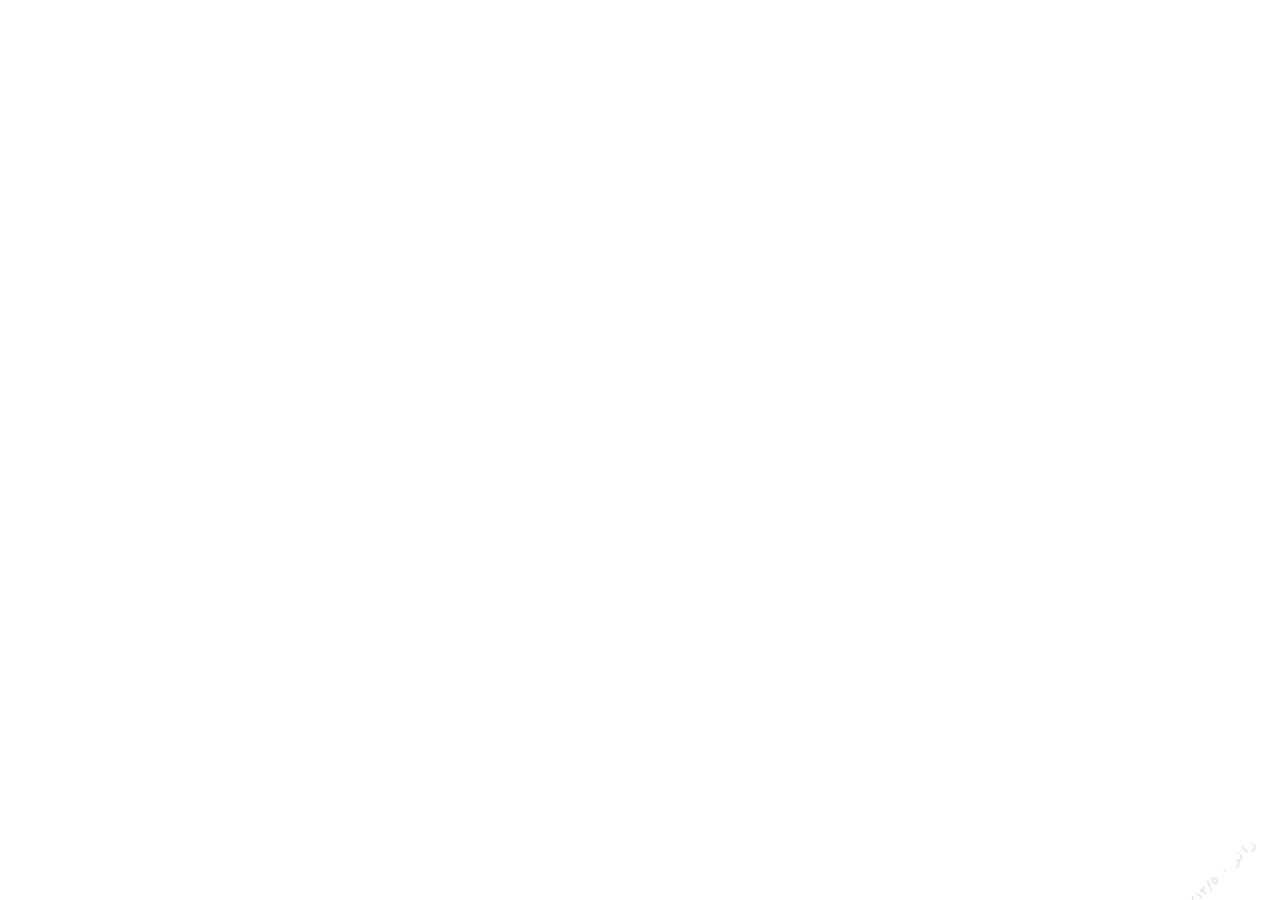
==== commit 40db90f2: "Update index.html" ====
--- a/index.html
+++ b/index.html
@@ -104,23 +104,6 @@
             margin-bottom: 30px;
         }
 
-        .itws-badge {
-            background: rgba(255,255,255,0.2);
-            backdrop-filter: blur(5px);
-            padding: 8px 20px;
-            border-radius: 30px;
-            display: inline-flex;
-            align-items: center;
-            gap: 10px;
-            font-size: 14px;
-            border: 1px solid rgba(255,255,255,0.3);
-            margin-top: 20px;
-        }
-
-        .itws-badge i {
-            color: #ffd700;
-        }
-
         .loading-bar {
             width: 300px;
             height: 4px;
@@ -271,24 +254,6 @@
             font-size: 16px;
         }
 
-        .itws-ai-badge {
-            background: linear-gradient(135deg, #667eea 0%, #764ba2 100%);
-            color: white;
-            padding: 8px 15px;
-            border-radius: 30px;
-            font-size: 13px;
-            display: inline-flex;
-            align-items: center;
-            gap: 8px;
-            margin-top: 10px;
-            border: 1px solid rgba(255,255,255,0.3);
-            animation: pulse 2s infinite;
-        }
-
-        .itws-ai-badge i {
-            color: #ffd700;
-        }
-
         .form-group {
             margin-bottom: 20px;
         }
@@ -393,7 +358,7 @@
             text-decoration: underline;
         }
 
-        /* ===== نظام الأمان - منع الكليك اليمين ===== */
+        /* ===== نظام الأمان ===== */
         .security-alert {
             position: fixed;
             top: 20px;
@@ -429,268 +394,232 @@
             font-family: monospace;
         }
 
-        /* ===== أيقونة ITWS AI ===== */
-        .itws-ai-button {
-            position: fixed;
-            bottom: 20px;
-            left: 20px;
-            width: 55px;
-            height: 55px;
-            background: linear-gradient(135deg, #ff6b6b 0%, #ff8e8e 100%);
-            border-radius: 50%;
-            display: flex;
-            align-items: center;
-            justify-content: center;
-            color: white;
-            font-size: 24px;
+        /* ===== نظام رفع الملفات المتطور ===== */
+        .upload-area {
+            border: 2px dashed #667eea;
+            border-radius: 15px;
+            padding: 30px 20px;
+            text-align: center;
+            background: #f8f9fa;
             cursor: pointer;
-            box-shadow: 0 4px 15px rgba(255,107,107,0.4);
-            z-index: 9999;
             transition: all 0.3s;
-            border: 2px solid white;
-            animation: aiPulse 2s infinite;
-        }
-
-        .itws-ai-button:hover {
-            transform: scale(1.1) rotate(360deg);
-            box-shadow: 0 6px 20px rgba(255,107,107,0.6);
-        }
-
-        .itws-ai-tooltip {
-            position: absolute;
-            bottom: 100%;
-            left: 50%;
-            transform: translateX(-50%);
-            background: rgba(0,0,0,0.8);
-            color: white;
-            padding: 5px 10px;
-            border-radius: 5px;
-            font-size: 12px;
-            white-space: nowrap;
-            opacity: 0;
-            visibility: hidden;
+            position: relative;
+            overflow: hidden;
+        }
+
+        .upload-area:hover {
+            background: #e8f0fe;
+            border-color: #764ba2;
+            transform: translateY(-2px);
+            box-shadow: 0 10px 20px rgba(102,126,234,0.2);
+        }
+
+        .upload-area i {
+            font-size: 50px;
+            color: #667eea;
+            margin-bottom: 15px;
             transition: all 0.3s;
+        }
+
+        .upload-area:hover i {
+            transform: scale(1.1);
+            color: #764ba2;
+        }
+
+        .upload-area h4 {
+            color: #333;
+            font-size: 18px;
+            margin-bottom: 5px;
+        }
+
+        .upload-area p {
+            color: #666;
+            font-size: 14px;
             margin-bottom: 10px;
-            font-family: 'Cairo', sans-serif;
-        }
-
-        .itws-ai-button:hover .itws-ai-tooltip {
-            opacity: 1;
-            visibility: visible;
-        }
-
-        /* ===== نافذة ITWS AI ===== */
-        .itws-ai-chat {
-            position: fixed;
-            bottom: 90px;
-            left: 20px;
-            width: 350px;
-            height: 450px;
+        }
+
+        .upload-area .file-info {
             background: white;
-            border-radius: 15px;
-            box-shadow: 0 10px 30px rgba(0,0,0,0.2);
-            z-index: 10000;
-            display: none;
-            flex-direction: column;
-            overflow: hidden;
-            direction: rtl;
-            font-family: 'Cairo', sans-serif;
-            border: 2px solid #667eea;
-        }
-
-        .itws-ai-chat.open {
-            display: flex;
-            animation: slideUp 0.3s ease;
-        }
-
-        .itws-ai-header {
-            background: linear-gradient(135deg, #667eea 0%, #764ba2 100%);
-            color: white;
-            padding: 15px;
-            display: flex;
-            align-items: center;
-            justify-content: space-between;
-        }
-
-        .itws-ai-header h4 {
-            display: flex;
+            padding: 8px 15px;
+            border-radius: 30px;
+            display: inline-flex;
             align-items: center;
             gap: 8px;
+            color: #667eea;
+            font-size: 13px;
+            border: 1px solid #667eea;
+        }
+
+        .upload-area .file-info i {
+            font-size: 14px;
             margin: 0;
-            font-size: 14px;
-        }
-
-        .itws-ai-user-badge {
-            background: rgba(255,255,255,0.2);
-            padding: 3px 8px;
-            border-radius: 15px;
-            font-size: 11px;
-        }
-
-        .itws-ai-close {
-            background: none;
-            border: none;
-            color: white;
-            font-size: 18px;
-            cursor: pointer;
-        }
-
-        .itws-ai-body {
-            flex: 1;
-            padding: 15px;
-            overflow-y: auto;
-            background: #f8f9fa;
-        }
-
-        .itws-ai-message, .user-message {
-            display: flex;
-            align-items: flex-start;
-            gap: 8px;
-            margin-bottom: 15px;
-            animation: slideRight 0.3s ease;
-        }
-
-        .user-message {
-            flex-direction: row-reverse;
-        }
-
-        .ai-avatar, .user-avatar {
-            width: 30px;
-            height: 30px;
-            border-radius: 50%;
-            display: flex;
-            align-items: center;
-            justify-content: center;
-            color: white;
-            flex-shrink: 0;
-        }
-
-        .ai-avatar {
-            background: linear-gradient(135deg, #667eea 0%, #764ba2 100%);
-        }
-
-        .user-avatar {
-            background: #ff6b6b;
-        }
-
-        .ai-content, .user-content {
-            padding: 8px 12px;
-            border-radius: 12px;
-            max-width: 80%;
-            font-size: 13px;
-        }
-
-        .ai-content {
-            background: white;
-            border: 1px solid #e0e0e0;
-            border-top-right-radius: 0;
-        }
-
-        .user-content {
-            background: #667eea;
-            color: white;
-            border-top-left-radius: 0;
-        }
-
-        .itws-ai-footer {
-            padding: 15px;
-            border-top: 1px solid #eee;
-            background: white;
-            display: flex;
-            gap: 8px;
-        }
-
-        .itws-ai-footer input {
-            flex: 1;
-            padding: 10px;
-            border: 2px solid #e0e0e0;
-            border-radius: 20px;
-            outline: none;
-            font-family: 'Cairo', sans-serif;
-        }
-
-        .itws-ai-footer input:focus {
-            border-color: #667eea;
-        }
-
-        .itws-ai-footer button {
-            width: 38px;
-            height: 38px;
-            background: linear-gradient(135deg, #667eea 0%, #764ba2 100%);
-            border: none;
-            border-radius: 50%;
-            color: white;
-            cursor: pointer;
-        }
-
-        .itws-ai-suggestions {
-            padding: 8px;
-            display: flex;
-            gap: 6px;
-            flex-wrap: wrap;
-            border-top: 1px solid #eee;
-            background: #f8f9fa;
-        }
-
-        .itws-ai-suggestion {
-            padding: 4px 10px;
-            background: white;
-            border: 1px solid #667eea;
-            border-radius: 15px;
-            font-size: 11px;
-            cursor: pointer;
-            color: #667eea;
-            transition: all 0.2s;
-        }
-
-        .itws-ai-suggestion:hover {
-            background: #667eea;
-            color: white;
-        }
-
-        /* ===== ملفات الرفع ===== */
-        .file-upload {
-            position: relative;
-            display: inline-block;
-            width: 100%;
-        }
-
-        .file-upload input[type="file"] {
-            opacity: 0;
+        }
+
+        .upload-area input {
             position: absolute;
             top: 0;
             left: 0;
             width: 100%;
             height: 100%;
+            opacity: 0;
             cursor: pointer;
         }
 
-        .file-upload-label {
+        .upload-preview {
+            margin-top: 15px;
+            display: flex;
+            align-items: center;
+            gap: 10px;
+            padding: 10px;
+            background: #f0f2f5;
+            border-radius: 10px;
+            animation: slideUp 0.3s ease;
+        }
+
+        .upload-preview i {
+            font-size: 24px;
+            color: #667eea;
+        }
+
+        .upload-preview .preview-info {
+            flex: 1;
+        }
+
+        .upload-preview .preview-info h5 {
+            color: #333;
+            font-size: 14px;
+            margin-bottom: 2px;
+        }
+
+        .upload-preview .preview-info p {
+            color: #666;
+            font-size: 12px;
+            margin: 0;
+        }
+
+        .upload-preview .remove-file {
+            width: 30px;
+            height: 30px;
+            background: #ffebee;
+            border: none;
+            border-radius: 50%;
+            color: #f44336;
+            cursor: pointer;
+            transition: all 0.3s;
+        }
+
+        .upload-preview .remove-file:hover {
+            background: #f44336;
+            color: white;
+            transform: scale(1.1);
+        }
+
+        /* ===== نافذة معاينة الطلب ===== */
+        .preview-modal {
+            position: fixed;
+            top: 0;
+            left: 0;
+            width: 100%;
+            height: 100%;
+            background: rgba(0,0,0,0.5);
+            display: none;
+            align-items: center;
+            justify-content: center;
+            z-index: 20000;
+            backdrop-filter: blur(5px);
+        }
+
+        .preview-modal.active {
+            display: flex;
+            animation: fadeIn 0.3s ease;
+        }
+
+        .preview-card {
+            background: white;
+            border-radius: 20px;
+            padding: 30px;
+            width: 90%;
+            max-width: 500px;
+            box-shadow: 0 20px 60px rgba(0,0,0,0.3);
+            animation: slideUp 0.3s ease;
+        }
+
+        .preview-header {
+            text-align: center;
+            margin-bottom: 20px;
+            padding-bottom: 20px;
+            border-bottom: 2px solid #f0f0f0;
+        }
+
+        .preview-logo {
+            width: 60px;
+            height: 60px;
+            background: linear-gradient(135deg, #667eea 0%, #764ba2 100%);
+            border-radius: 50%;
             display: flex;
             align-items: center;
             justify-content: center;
+            margin: 0 auto 10px;
+            color: white;
+            font-size: 30px;
+        }
+
+        .preview-header h3 {
+            color: #333;
+            font-size: 18px;
+            margin-bottom: 5px;
+        }
+
+        .preview-header p {
+            color: #666;
+            font-size: 12px;
+        }
+
+        .preview-body {
+            margin-bottom: 20px;
+        }
+
+        .preview-row {
+            display: flex;
+            margin-bottom: 12px;
+            padding: 8px;
+            background: #f8f9fa;
+            border-radius: 8px;
+        }
+
+        .preview-label {
+            width: 100px;
+            color: #666;
+            font-size: 13px;
+        }
+
+        .preview-value {
+            flex: 1;
+            color: #333;
+            font-weight: 600;
+            font-size: 14px;
+        }
+
+        .preview-footer {
+            display: flex;
             gap: 10px;
+        }
+
+        .preview-footer .btn {
+            flex: 1;
             padding: 12px;
-            background: #f8f9fa;
-            border: 2px dashed #667eea;
-            border-radius: 10px;
+            font-size: 14px;
+        }
+
+        .btn-outline {
+            background: transparent;
+            border: 2px solid #667eea;
             color: #667eea;
-            font-weight: 600;
-            cursor: pointer;
-            transition: all 0.3s;
-        }
-
-        .file-upload-label:hover {
+        }
+
+        .btn-outline:hover {
             background: #667eea;
             color: white;
-        }
-
-        .file-upload-label i {
-            transition: all 0.3s;
-        }
-
-        .file-upload-label:hover i {
-            transform: scale(1.2);
         }
 
         /* ===== رسائل النظام ===== */
@@ -766,32 +695,13 @@
             }
         }
 
-        @keyframes slideUp {
+        @keyframes fadeIn {
             from {
                 opacity: 0;
-                transform: translateY(20px);
             }
             to {
                 opacity: 1;
-                transform: translateY(0);
-            }
-        }
-
-        @keyframes slideRight {
-            from {
-                opacity: 0;
-                transform: translateX(-20px);
-            }
-            to {
-                opacity: 1;
-                transform: translateX(0);
-            }
-        }
-
-        @keyframes aiPulse {
-            0% { transform: scale(1); }
-            50% { transform: scale(1.05); }
-            100% { transform: scale(1); }
+            }
         }
 
         .governorate-select {
@@ -801,7 +711,7 @@
     </style>
 </head>
 <body>
-    <!-- ===== شاشة البداية ===== -->
+    <!-- شاشة البداية -->
     <div class="splash-screen" id="splashScreen">
         <div class="splash-content">
             <div class="splash-logo" id="splashLogo">
@@ -809,21 +719,16 @@
             </div>
             <h1 class="splash-title">نقابة تكنولوجيا المعلومات</h1>
             <div class="splash-subtitle">والبرمجيات - منصة إدارة النقابة</div>
-            <div class="itws-badge">
-                <i class="fas fa-robot"></i>
-                <span>مدعوم بـ ITWS AI - المساعد الذكي</span>
-                <i class="fas fa-bolt"></i>
-            </div>
             <div class="loading-bar">
                 <div class="loading-progress"></div>
             </div>
         </div>
         <div class="splash-footer">
-            جميع الحقوق محفوظة © 2024 | تصميم وبرمجة ITWS AI
+            جميع الحقوق محفوظة © 2024
         </div>
     </div>
 
-    <!-- ===== شاشة تسجيل الدخول ===== -->
+    <!-- شاشة تسجيل الدخول -->
     <div class="login-wrapper" id="loginWrapper" style="display: none;">
         <div class="animated-bg">
             <span></span><span></span><span></span><span></span><span></span>
@@ -837,19 +742,14 @@
                 <p>جاري التحميل...</p>
             </div>
 
-            <!-- ===== بطاقة تسجيل الدخول ===== -->
+            <!-- بطاقة تسجيل الدخول -->
             <div class="card" id="loginCard">
                 <div class="header">
                     <div class="logo-small" id="loginLogo">
                         <img src="data:image/svg+xml,%3Csvg xmlns='http://www.w3.org/2000/svg' viewBox='0 0 100 100'%3E%3Ccircle cx='50' cy='50' r='45' fill='%23667eea'/%3E%3Ctext x='50' y='70' font-size='50' text-anchor='middle' fill='white' font-family='Arial'%3EIT%3C/text%3E%3C/svg%3E" alt="شعار النقابة" id="loginLogoImg">
                     </div>
                     <h1>نقابة تكنولوجيا المعلومات والبرمجيات</h1>
-                    <p class="subtitle">منصة إدارة النقابة المصممة باستخدام</p>
-                    <div class="itws-ai-badge">
-                        <i class="fas fa-robot"></i>
-                        <span>ITWS AI - المساعد الذكي</span>
-                        <i class="fas fa-bolt"></i>
-                    </div>
+                    <p class="subtitle">منصة إدارة النقابة</p>
                 </div>
 
                 <form id="loginForm">
@@ -881,7 +781,7 @@
                 </div>
             </div>
 
-            <!-- ===== بطاقة التسجيل ===== -->
+            <!-- بطاقة التسجيل -->
             <div class="card" id="registerCard" style="display: none;">
                 <div class="header">
                     <div class="logo-small">
@@ -1007,27 +907,53 @@
                         </select>
                     </div>
 
-                    <!-- الصورة الشخصية -->
+                    <!-- رفع الصورة الشخصية (بشكل جديد) -->
                     <div class="form-group">
                         <label><i class="fas fa-camera"></i> الصورة الشخصية *</label>
-                        <div class="file-upload">
+                        <div class="upload-area" id="profileUploadArea">
+                            <i class="fas fa-cloud-upload-alt"></i>
+                            <h4>اختر صورة شخصية</h4>
+                            <p>اسحب وأفلت الصورة هنا أو اضغط للاختيار</p>
+                            <div class="file-info" id="profileInfo" style="display: none;">
+                                <i class="fas fa-check-circle"></i>
+                                <span id="profileName"></span>
+                            </div>
                             <input type="file" id="profileImage" accept="image/*" required>
-                            <div class="file-upload-label">
-                                <i class="fas fa-cloud-upload-alt"></i>
-                                اختر صورة
+                        </div>
+                        <div class="upload-preview" id="profilePreview" style="display: none;">
+                            <i class="fas fa-image"></i>
+                            <div class="preview-info">
+                                <h5 id="profilePreviewName"></h5>
+                                <p id="profilePreviewSize"></p>
                             </div>
+                            <button type="button" class="remove-file" onclick="removeFile('profile')">
+                                <i class="fas fa-times"></i>
+                            </button>
                         </div>
                     </div>
 
-                    <!-- قرار التعيين (إجباري الآن) -->
+                    <!-- رفع قرار التعيين (بشكل جديد) -->
                     <div class="form-group">
-                        <label><i class="fas fa-file-pdf"></i> صورة قرار التعيين *</label>
-                        <div class="file-upload">
-                            <input type="file" id="appointmentDoc" accept="image/*,.pdf" required>
-                            <div class="file-upload-label">
-                                <i class="fas fa-cloud-upload-alt"></i>
-                                رفع القرار
+                        <label><i class="fas fa-file-pdf"></i> صورة قرار التعيين</label>
+                        <div class="upload-area" id="docUploadArea">
+                            <i class="fas fa-file-pdf"></i>
+                            <h4>رفع قرار التعيين</h4>
+                            <p>PDF, JPG, PNG (اختياري)</p>
+                            <div class="file-info" id="docInfo" style="display: none;">
+                                <i class="fas fa-check-circle"></i>
+                                <span id="docName"></span>
                             </div>
+                            <input type="file" id="appointmentDoc" accept="image/*,.pdf">
+                        </div>
+                        <div class="upload-preview" id="docPreview" style="display: none;">
+                            <i class="fas fa-file-pdf"></i>
+                            <div class="preview-info">
+                                <h5 id="docPreviewName"></h5>
+                                <p id="docPreviewSize"></p>
+                            </div>
+                            <button type="button" class="remove-file" onclick="removeFile('doc')">
+                                <i class="fas fa-times"></i>
+                            </button>
                         </div>
                     </div>
 
@@ -1045,62 +971,107 @@
         </div>
     </div>
 
-    <!-- ===== أيقونة ITWS AI ===== -->
-    <div class="itws-ai-button" id="itwsAIButton" onclick="toggleAIChat()">
-        <i class="fas fa-robot"></i>
-        <span class="itws-ai-tooltip">ITWS AI - المساعد الذكي</span>
-    </div>
-
-    <!-- ===== نافذة ITWS AI ===== -->
-    <div class="itws-ai-chat" id="itwsAIChat">
-        <div class="itws-ai-header">
-            <h4>
-                <i class="fas fa-robot"></i>
-                ITWS AI - مساعد
-            </h4>
-            <div class="itws-ai-user-badge" id="aiUserBadge">زائر</div>
-            <button class="itws-ai-close" onclick="toggleAIChat()">×</button>
-        </div>
-        <div class="itws-ai-body" id="aiChatBody">
-            <div class="itws-ai-message">
-                <div class="ai-avatar"><i class="fas fa-robot"></i></div>
-                <div class="ai-content" id="aiWelcomeMessage">
-                    مرحباً! أنا ITWS AI المساعد الذكي. كيف يمكنني مساعدتك؟
+    <!-- نافذة معاينة الطلب -->
+    <div class="preview-modal" id="previewModal">
+        <div class="preview-card">
+            <div class="preview-header">
+                <div class="preview-logo">
+                    <i class="fas fa-users-cog"></i>
                 </div>
+                <h3>نقابة تكنولوجيا المعلومات والبرمجيات</h3>
+                <p>إيصال استلام طلب عضوية</p>
+            </div>
+            <div class="preview-body" id="previewBody">
+                <!-- المحتوى بيتعبى بالجافاسكريبت -->
+            </div>
+            <div class="preview-footer">
+                <button class="btn-outline" onclick="closePreview()">
+                    <i class="fas fa-times"></i>
+                    إغلاق
+                </button>
+                <button class="btn" onclick="confirmSubmission()">
+                    <i class="fas fa-check"></i>
+                    تأكيد الإرسال
+                </button>
             </div>
         </div>
-        <div class="itws-ai-suggestions" id="aiSuggestions">
-            <span class="itws-ai-suggestion" onclick="sendAIMessage('كيف أسجل دخول؟')">كيف أسجل دخول؟</span>
-            <span class="itws-ai-suggestion" onclick="sendAIMessage('نسيت كلمة المرور')">نسيت كلمة المرور</span>
-            <span class="itws-ai-suggestion" onclick="sendAIMessage('ليس لدي حساب')">ليس لدي حساب</span>
-            <span class="itws-ai-suggestion" onclick="sendAIMessage('مساعدة')">مساعدة</span>
-        </div>
-        <div class="itws-ai-footer">
-            <input type="text" id="aiMessageInput" placeholder="اكتب سؤالك..." onkeypress="if(event.key === 'Enter') sendAIMessage()">
-            <button onclick="sendAIMessage()"><i class="fas fa-paper-plane"></i></button>
-        </div>
     </div>
 
-    <!-- ===== رسائل النظام ===== -->
+    <!-- رسائل النظام -->
     <div id="messageBox" class="message-box"></div>
 
-    <!-- ===== شاشة التحميل ===== -->
+    <!-- شاشة التحميل -->
     <div id="loadingSpinner" class="loading-spinner">
         <div class="spinner"></div>
         <p>جاري التحميل...</p>
     </div>
 
     <script>
+        // نظام رفع الملفات المتطور
+        document.getElementById('profileImage').addEventListener('change', function(e) {
+            handleFileSelect('profile', e.target.files[0]);
+        });
+
+        document.getElementById('appointmentDoc').addEventListener('change', function(e) {
+            handleFileSelect('doc', e.target.files[0]);
+        });
+
+        function handleFileSelect(type, file) {
+            if (!file) return;
+
+            const uploadArea = document.getElementById(type + 'UploadArea');
+            const fileInfo = document.getElementById(type + 'Info');
+            const fileName = document.getElementById(type + 'Name');
+            const preview = document.getElementById(type + 'Preview');
+            const previewName = document.getElementById(type + 'PreviewName');
+            const previewSize = document.getElementById(type + 'PreviewSize');
+
+            // تحديث معلومات الملف
+            fileName.textContent = file.name;
+            fileInfo.style.display = 'inline-flex';
+
+            // إخفاء النص الافتراضي
+            const defaultTexts = uploadArea.querySelectorAll('h4, p');
+            defaultTexts.forEach(el => el.style.display = 'none');
+
+            // عرض المعاينة
+            previewName.textContent = file.name;
+            previewSize.textContent = formatFileSize(file.size);
+            preview.style.display = 'flex';
+        }
+
+        window.removeFile = function(type) {
+            const fileInput = document.getElementById(type === 'profile' ? 'profileImage' : 'appointmentDoc');
+            const uploadArea = document.getElementById(type + 'UploadArea');
+            const fileInfo = document.getElementById(type + 'Info');
+            const preview = document.getElementById(type + 'Preview');
+
+            // إعادة تعيين input
+            fileInput.value = '';
+
+            // إخفاء المعلومات
+            fileInfo.style.display = 'none';
+            preview.style.display = 'none';
+
+            // إظهار النص الافتراضي
+            const defaultTexts = uploadArea.querySelectorAll('h4, p');
+            defaultTexts.forEach(el => el.style.display = 'block');
+        };
+
+        function formatFileSize(bytes) {
+            if (bytes < 1024) return bytes + ' B';
+            if (bytes < 1048576) return (bytes / 1024).toFixed(1) + ' KB';
+            return (bytes / 1048576).toFixed(1) + ' MB';
+        }
+
         // ===== نظام الأمان المتقدم =====
         (function() {
-            // منع الكليك اليمين
             document.addEventListener('contextmenu', function(e) {
                 e.preventDefault();
                 showSecurityAlert('🚫 القائمة محجوزة للنظام');
                 return false;
             });
 
-            // منع F12 وأدوات المطورين
             document.addEventListener('keydown', function(e) {
                 if (e.key === 'F12' || 
                     (e.ctrlKey && e.shiftKey && e.key === 'I') ||
@@ -1112,7 +1083,6 @@
                 }
             });
 
-            // منع النسخ واللصق
             document.addEventListener('copy', function(e) {
                 e.preventDefault();
                 showSecurityAlert('📋 النسخ غير مسموح');
@@ -1132,7 +1102,6 @@
                 return false;
             });
 
-            // كشف أدوات المطورين
             setInterval(function() {
                 const widthThreshold = window.outerWidth - window.innerWidth > 160;
                 const heightThreshold = window.outerHeight - window.innerHeight > 160;
@@ -1149,7 +1118,6 @@
                 }
             }, 1000);
 
-            // إضافة علامة مائية
             function addWatermark() {
                 const watermark = document.createElement('div');
                 watermark.className = 'security-watermark';
@@ -1158,7 +1126,6 @@
             }
             addWatermark();
 
-            // دالة عرض رسالة أمان
             window.showSecurityAlert = function(message) {
                 const alert = document.createElement('div');
                 alert.className = 'security-alert';
@@ -1170,38 +1137,17 @@
             };
         })();
 
-        // ===== متغيرات عامة =====
-        let currentUser = null;
-        let aiMessages = [
-            { role: 'ai', content: 'مرحباً! أنا ITWS AI المساعد الذكي. كيف يمكنني مساعدتك؟' }
-        ];
-
         // ===== دوال التنقل =====
         window.showRegister = function() {
             document.getElementById('loginCard').style.display = 'none';
             document.getElementById('registerCard').style.display = 'block';
-            updateAIBadge('تسجيل جديد');
-            updateAISuggestions([
-                'ما هي البيانات المطلوبة؟',
-                'كم تستغرق الموافقة؟',
-                'ماذا بعد التسجيل؟',
-                'رسوم العضوية'
-            ]);
         };
 
         window.showLogin = function() {
             document.getElementById('registerCard').style.display = 'none';
             document.getElementById('loginCard').style.display = 'block';
-            updateAIBadge('تسجيل دخول');
-            updateAISuggestions([
-                'كيف أسجل دخول؟',
-                'نسيت كلمة المرور',
-                'مشكلة في الدخول',
-                'مساعدة'
-            ]);
         };
 
-        // ===== دوال حقول الصفة =====
         window.togglePositionFields = function() {
             const position = document.getElementById('position').value;
             const committeeField = document.getElementById('committeeField');
@@ -1218,98 +1164,107 @@
             if (committeePositions.includes(position)) {
                 committeeField.style.display = 'block';
                 governorateField.style.display = 'none';
-                updateAISuggestions(['مهام رؤساء اللجان', 'صلاحيات أعضاء اللجان', 'اجتماعات اللجان']);
             } else if (governoratePositions.includes(position)) {
                 committeeField.style.display = 'none';
                 governorateField.style.display = 'block';
-                updateAISuggestions(['خدمات المحافظة', 'فروع المحافظة', 'أنشطة المحافظة']);
             } else {
                 committeeField.style.display = 'none';
                 governorateField.style.display = 'none';
-                updateAISuggestions([
-                    'كيف أسجل دخول؟',
-                    'نسيت كلمة المرور',
-                    'ليس لدي حساب',
-                    'مساعدة'
-                ]);
             }
         };
 
-        // ===== دوال ITWS AI =====
-        window.toggleAIChat = function() {
-            const chat = document.getElementById('itwsAIChat');
-            if (chat.classList.contains('open')) {
-                chat.classList.remove('open');
-            } else {
-                chat.classList.add('open');
-                document.getElementById('aiMessageInput').focus();
-            }
-        };
-
-        window.updateAIBadge = function(text) {
-            document.getElementById('aiUserBadge').textContent = text;
-        };
-
-        window.updateAISuggestions = function(suggestions) {
-            const container = document.getElementById('aiSuggestions');
-            container.innerHTML = suggestions.map(s => 
-                `<span class="itws-ai-suggestion" onclick="sendAIMessage('${s}')">${s}</span>`
-            ).join('');
-        };
-
-        window.sendAIMessage = function(message) {
-            const input = document.getElementById('aiMessageInput');
-            const msg = message || input.value.trim();
+        // ===== نافذة المعاينة =====
+        window.showPreview = function() {
+            const fullName = document.getElementById('fullName').value;
+            const nationalId = document.getElementById('nationalId').value;
+            const phone = document.getElementById('phone').value;
+            const position = document.getElementById('position');
+            const governorate = document.getElementById('governorateSelect').value;
             
-            if (!msg) return;
-
-            const chatBody = document.getElementById('aiChatBody');
-            
-            // إضافة رسالة المستخدم
-            chatBody.innerHTML += `
-                <div class="user-message">
-                    <div class="user-avatar"><i class="fas fa-user"></i></div>
-                    <div class="user-content">${escapeHtml(msg)}</div>
+            if (!fullName || !nationalId || !phone || !position.value) {
+                showMessage('يرجى إكمال البيانات المطلوبة أولاً', 'error');
+                return;
+            }
+
+            const profileImage = document.getElementById('profileImage').files[0];
+            if (!profileImage) {
+                showMessage('يرجى رفع الصورة الشخصية', 'error');
+                return;
+            }
+
+            // توليد رقم طلب عشوائي
+            const trackingNumber = 'MBR-' + new Date().getFullYear() + '-' + 
+                                   Math.floor(1000 + Math.random() * 9000);
+
+            const now = new Date();
+            const dateStr = now.toLocaleDateString('ar-EG');
+            const timeStr = now.toLocaleTimeString('ar-EG');
+
+            // الحصول على اسم الصفة
+            const positionName = position.options[position.selectedIndex].text;
+
+            const previewBody = document.getElementById('previewBody');
+            previewBody.innerHTML = `
+                <div class="preview-row">
+                    <span class="preview-label">رقم الطلب:</span>
+                    <span class="preview-value">${trackingNumber}</span>
+                </div>
+                <div class="preview-row">
+                    <span class="preview-label">الاسم:</span>
+                    <span class="preview-value">${fullName}</span>
+                </div>
+                <div class="preview-row">
+                    <span class="preview-label">الرقم القومي:</span>
+                    <span class="preview-value">${nationalId}</span>
+                </div>
+                <div class="preview-row">
+                    <span class="preview-label">الصفة:</span>
+                    <span class="preview-value">${positionName}</span>
+                </div>
+                <div class="preview-row">
+                    <span class="preview-label">المحافظة:</span>
+                    <span class="preview-value">${governorate || 'غير محدد'}</span>
+                </div>
+                <div class="preview-row">
+                    <span class="preview-label">التاريخ:</span>
+                    <span class="preview-value">${dateStr}</span>
+                </div>
+                <div class="preview-row">
+                    <span class="preview-label">الوقت:</span>
+                    <span class="preview-value">${timeStr}</span>
                 </div>
             `;
-            
-            input.value = '';
-            chatBody.scrollTop = chatBody.scrollHeight;
-
-            // محاكاة رد AI
+
+            document.getElementById('previewModal').classList.add('active');
+        };
+
+        window.closePreview = function() {
+            document.getElementById('previewModal').classList.remove('active');
+        };
+
+        window.confirmSubmission = function() {
+            closePreview();
+            showLoading(true);
+
             setTimeout(function() {
-                let response = '';
-                
-                if (msg.includes('دخول') || msg.includes('login')) {
-                    response = 'لتسجيل الدخول، أدخل اسم المستخدم وكلمة المرور الخاصة بك (الرقم القومي). إذا كنت مسؤولاً، يمكنك استخدام بياناتك الرسمية.';
-                } else if (msg.includes('نسيت') || msg.includes('password')) {
-                    response = 'إذا نسيت كلمة المرور، يرجى التواصل مع النقيب العام أو النائب الأول للمساعدة في استعادتها.';
-                } else if (msg.includes('حساب') || msg.includes('تسجيل')) {
-                    response = 'للتسجيل كمسؤول في النقابة، اضغط على "تسجيل بيانات مسؤول" واملأ جميع البيانات المطلوبة بما في ذلك الصورة الشخصية وصورة قرار التعيين.';
-                } else if (msg.includes('لجنة') || msg.includes('committee')) {
-                    response = 'اللجان في النقابة تشمل: لجنة التدريب، لجنة العلاقات العامة، لجنة الشؤون المالية، وغيرها. كل لجنة لها مهامها وصلاحياتها.';
-                } else if (msg.includes('محافظة') || msg.includes('governorate')) {
-                    response = 'لدينا فروع في جميع محافظات مصر. كل محافظة لها مجلسها الفرعي ووكلاؤها. يمكنك التواصل مع فرع محافظتك للاستفسار عن الخدمات المحلية.';
-                } else {
-                    response = 'شكراً لسؤالك. أنا هنا لمساعدتك في أي استفسار بخصوص النقابة. هل تريد معرفة المزيد عن خدماتنا أو إجراءات التسجيل؟';
-                }
-                
-                chatBody.innerHTML += `
-                    <div class="itws-ai-message">
-                        <div class="ai-avatar"><i class="fas fa-robot"></i></div>
-                        <div class="ai-content">${escapeHtml(response)}</div>
-                    </div>
-                `;
-                chatBody.scrollTop = chatBody.scrollHeight;
-            }, 1000);
+                showMessage('تم إرسال طلبك بنجاح، بانتظار مراجعة النقيب', 'success');
+                showLoading(false);
+                setTimeout(function() {
+                    showLogin();
+                    document.getElementById('registerForm').reset();
+                    
+                    // إعادة تعيين رفع الملفات
+                    removeFile('profile');
+                    removeFile('doc');
+                }, 2000);
+            }, 1500);
         };
 
-        // دالة escapeHtml
-        function escapeHtml(text) {
-            const div = document.createElement('div');
-            div.textContent = text;
-            return div.innerHTML;
-        }
+        // ===== تعديل زر الإرسال =====
+        document.getElementById('registerForm').addEventListener('submit', function(e) {
+            e.preventDefault();
+            showPreview();
+        });
 
         // ===== دوال عرض الرسائل =====
         function showMessage(text, type) {
@@ -1330,14 +1285,6 @@
         setTimeout(function() {
             document.getElementById('splashScreen').style.display = 'none';
             document.getElementById('loginWrapper').style.display = 'flex';
-            
-            // تحديث رسالة AI حسب الصفحة
-            setTimeout(function() {
-                const aiContent = document.querySelector('.ai-content');
-                if (aiContent) {
-                    aiContent.innerHTML = 'مرحباً! أنا ITWS AI المساعد الذكي. كيف يمكنني مساعدتك في تسجيل الدخول أو استعادة كلمة المرور؟';
-                }
-            }, 500);
         }, 3500);
 
         // ===== تسجيل الدخول =====
@@ -1362,43 +1309,6 @@
             }, 1000);
         });
 
-        // ===== طلب تسجيل جديد =====
-        document.getElementById('registerForm').addEventListener('submit', function(e) {
-            e.preventDefault();
-            
-            const profileImage = document.getElementById('profileImage').files[0];
-            const appointmentDoc = document.getElementById('appointmentDoc').files[0];
-
-            if (!profileImage || !appointmentDoc) {
-                showMessage('يرجى رفع الصورة الشخصية وصورة قرار التعيين', 'error');
-                return;
-            }
-
-            showLoading(true);
-
-            setTimeout(function() {
-                showMessage('تم إرسال طلبك بنجاح، بانتظار مراجعة النقيب', 'success');
-                showLoading(false);
-                setTimeout(function() {
-                    showLogin();
-                    document.getElementById('registerForm').reset();
-                }, 2000);
-            }, 1500);
-        });
-
-        // ===== معاينة الصور قبل الرفع =====
-        document.getElementById('profileImage').addEventListener('change', function(e) {
-            if (e.target.files[0]) {
-                showMessage('تم اختيار الصورة الشخصية', 'info');
-            }
-        });
-
-        document.getElementById('appointmentDoc').addEventListener('change', function(e) {
-            if (e.target.files[0]) {
-                showMessage('تم اختيار ملف قرار التعيين', 'info');
-            }
-        });
-
         // ===== تحديث العلامة المائية =====
         setInterval(function() {
             const watermark = document.querySelector('.security-watermark');
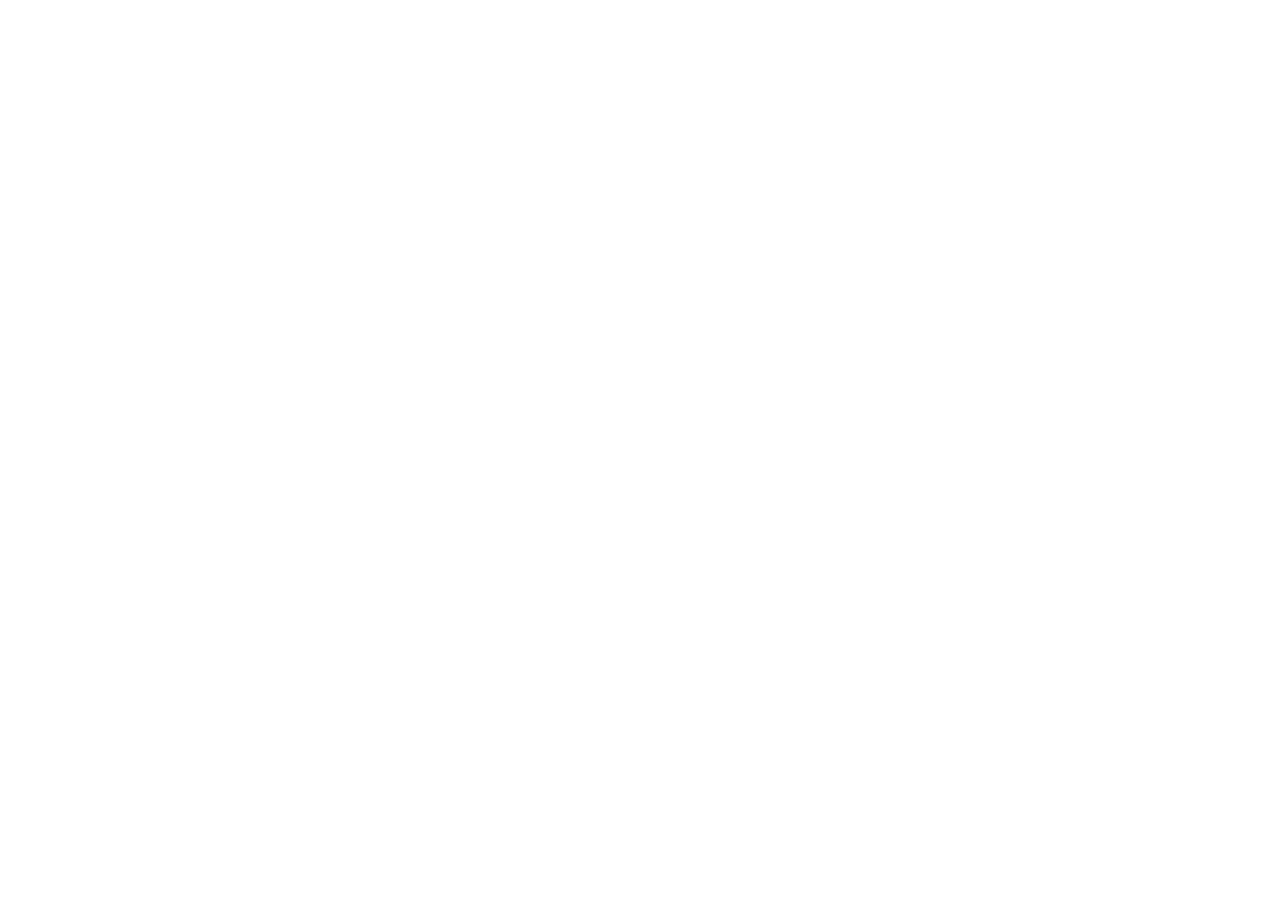
==== commit c5426b43: "Update index.html" ====
--- a/index.html
+++ b/index.html
@@ -3,7 +3,7 @@
 <head>
     <meta charset="UTF-8">
     <meta name="viewport" content="width=device-width, initial-scale=1.0">
-    <title>نقابة تكنولوجيا المعلومات والبرمجيات - منصة إدارة النقابة</title>
+    <title>نقابة تكنولوجيا المعلومات والبرمجيات - تسجيل الدخول</title>
     
     <!-- Font Awesome -->
     <link rel="stylesheet" href="https://cdnjs.cloudflare.com/ajax/libs/font-awesome/6.0.0/css/all.min.css">
@@ -210,6 +210,12 @@
             padding: 40px;
             box-shadow: 0 20px 60px rgba(0,0,0,0.3);
             border: 1px solid rgba(255,255,255,0.2);
+            transition: all 0.3s ease;
+        }
+
+        .card:hover {
+            transform: translateY(-5px);
+            box-shadow: 0 25px 70px rgba(0,0,0,0.4);
         }
 
         .header {
@@ -229,7 +235,7 @@
             box-shadow: 0 10px 20px rgba(102,126,234,0.3);
             overflow: hidden;
             cursor: pointer;
-            transition: all 0.3s;
+            transition: all 0.3s ease;
         }
 
         .logo-small:hover {
@@ -282,22 +288,28 @@
             transform: translateY(-50%);
             color: #667eea;
             font-size: 18px;
-        }
-
-        input, select, textarea {
+            transition: all 0.3s ease;
+        }
+
+        input {
             width: 100%;
             padding: 12px 45px 12px 15px;
             border: 2px solid #e0e0e0;
             border-radius: 10px;
             font-size: 14px;
-            transition: all 0.3s;
+            transition: all 0.3s ease;
             font-family: 'Cairo', sans-serif;
         }
 
-        input:focus, select:focus, textarea:focus {
+        input:focus {
             border-color: #667eea;
             outline: none;
             box-shadow: 0 0 0 3px rgba(102,126,234,0.1);
+        }
+
+        input:focus + i {
+            transform: translateY(-50%) scale(1.2);
+            color: #764ba2;
         }
 
         .btn {
@@ -310,7 +322,7 @@
             font-size: 16px;
             font-weight: 600;
             cursor: pointer;
-            transition: all 0.3s;
+            transition: all 0.3s ease;
             position: relative;
             overflow: hidden;
         }
@@ -350,7 +362,7 @@
             font-weight: 600;
             margin-right: 5px;
             cursor: pointer;
-            transition: all 0.3s;
+            transition: all 0.3s ease;
         }
 
         .toggle-link a:hover {
@@ -358,7 +370,7 @@
             text-decoration: underline;
         }
 
-        /* ===== نظام الأمان ===== */
+        /* ===== نظام الأمان المتقدم ===== */
         .security-alert {
             position: fixed;
             top: 20px;
@@ -368,7 +380,6 @@
             color: white;
             padding: 12px 24px;
             border-radius: 8px;
-            font-family: 'Cairo', sans-serif;
             font-size: 14px;
             font-weight: 600;
             z-index: 999999;
@@ -394,234 +405,6 @@
             font-family: monospace;
         }
 
-        /* ===== نظام رفع الملفات المتطور ===== */
-        .upload-area {
-            border: 2px dashed #667eea;
-            border-radius: 15px;
-            padding: 30px 20px;
-            text-align: center;
-            background: #f8f9fa;
-            cursor: pointer;
-            transition: all 0.3s;
-            position: relative;
-            overflow: hidden;
-        }
-
-        .upload-area:hover {
-            background: #e8f0fe;
-            border-color: #764ba2;
-            transform: translateY(-2px);
-            box-shadow: 0 10px 20px rgba(102,126,234,0.2);
-        }
-
-        .upload-area i {
-            font-size: 50px;
-            color: #667eea;
-            margin-bottom: 15px;
-            transition: all 0.3s;
-        }
-
-        .upload-area:hover i {
-            transform: scale(1.1);
-            color: #764ba2;
-        }
-
-        .upload-area h4 {
-            color: #333;
-            font-size: 18px;
-            margin-bottom: 5px;
-        }
-
-        .upload-area p {
-            color: #666;
-            font-size: 14px;
-            margin-bottom: 10px;
-        }
-
-        .upload-area .file-info {
-            background: white;
-            padding: 8px 15px;
-            border-radius: 30px;
-            display: inline-flex;
-            align-items: center;
-            gap: 8px;
-            color: #667eea;
-            font-size: 13px;
-            border: 1px solid #667eea;
-        }
-
-        .upload-area .file-info i {
-            font-size: 14px;
-            margin: 0;
-        }
-
-        .upload-area input {
-            position: absolute;
-            top: 0;
-            left: 0;
-            width: 100%;
-            height: 100%;
-            opacity: 0;
-            cursor: pointer;
-        }
-
-        .upload-preview {
-            margin-top: 15px;
-            display: flex;
-            align-items: center;
-            gap: 10px;
-            padding: 10px;
-            background: #f0f2f5;
-            border-radius: 10px;
-            animation: slideUp 0.3s ease;
-        }
-
-        .upload-preview i {
-            font-size: 24px;
-            color: #667eea;
-        }
-
-        .upload-preview .preview-info {
-            flex: 1;
-        }
-
-        .upload-preview .preview-info h5 {
-            color: #333;
-            font-size: 14px;
-            margin-bottom: 2px;
-        }
-
-        .upload-preview .preview-info p {
-            color: #666;
-            font-size: 12px;
-            margin: 0;
-        }
-
-        .upload-preview .remove-file {
-            width: 30px;
-            height: 30px;
-            background: #ffebee;
-            border: none;
-            border-radius: 50%;
-            color: #f44336;
-            cursor: pointer;
-            transition: all 0.3s;
-        }
-
-        .upload-preview .remove-file:hover {
-            background: #f44336;
-            color: white;
-            transform: scale(1.1);
-        }
-
-        /* ===== نافذة معاينة الطلب ===== */
-        .preview-modal {
-            position: fixed;
-            top: 0;
-            left: 0;
-            width: 100%;
-            height: 100%;
-            background: rgba(0,0,0,0.5);
-            display: none;
-            align-items: center;
-            justify-content: center;
-            z-index: 20000;
-            backdrop-filter: blur(5px);
-        }
-
-        .preview-modal.active {
-            display: flex;
-            animation: fadeIn 0.3s ease;
-        }
-
-        .preview-card {
-            background: white;
-            border-radius: 20px;
-            padding: 30px;
-            width: 90%;
-            max-width: 500px;
-            box-shadow: 0 20px 60px rgba(0,0,0,0.3);
-            animation: slideUp 0.3s ease;
-        }
-
-        .preview-header {
-            text-align: center;
-            margin-bottom: 20px;
-            padding-bottom: 20px;
-            border-bottom: 2px solid #f0f0f0;
-        }
-
-        .preview-logo {
-            width: 60px;
-            height: 60px;
-            background: linear-gradient(135deg, #667eea 0%, #764ba2 100%);
-            border-radius: 50%;
-            display: flex;
-            align-items: center;
-            justify-content: center;
-            margin: 0 auto 10px;
-            color: white;
-            font-size: 30px;
-        }
-
-        .preview-header h3 {
-            color: #333;
-            font-size: 18px;
-            margin-bottom: 5px;
-        }
-
-        .preview-header p {
-            color: #666;
-            font-size: 12px;
-        }
-
-        .preview-body {
-            margin-bottom: 20px;
-        }
-
-        .preview-row {
-            display: flex;
-            margin-bottom: 12px;
-            padding: 8px;
-            background: #f8f9fa;
-            border-radius: 8px;
-        }
-
-        .preview-label {
-            width: 100px;
-            color: #666;
-            font-size: 13px;
-        }
-
-        .preview-value {
-            flex: 1;
-            color: #333;
-            font-weight: 600;
-            font-size: 14px;
-        }
-
-        .preview-footer {
-            display: flex;
-            gap: 10px;
-        }
-
-        .preview-footer .btn {
-            flex: 1;
-            padding: 12px;
-            font-size: 14px;
-        }
-
-        .btn-outline {
-            background: transparent;
-            border: 2px solid #667eea;
-            color: #667eea;
-        }
-
-        .btn-outline:hover {
-            background: #667eea;
-            color: white;
-        }
-
         /* ===== رسائل النظام ===== */
         .message-box {
             position: fixed;
@@ -693,20 +476,6 @@
                 opacity: 1;
                 transform: translate(-50%, 0);
             }
-        }
-
-        @keyframes fadeIn {
-            from {
-                opacity: 0;
-            }
-            to {
-                opacity: 1;
-            }
-        }
-
-        .governorate-select {
-            max-height: 200px;
-            overflow-y: auto;
         }
     </style>
 </head>
@@ -777,222 +546,8 @@
 
                 <div class="toggle-link">
                     <span>ليس لديك حساب؟</span>
-                    <a onclick="showRegister()">تسجيل بيانات مسؤول بالنقابة</a>
+                    <a onclick="window.location.href='register.html'">تسجيل جديد</a>
                 </div>
-            </div>
-
-            <!-- بطاقة التسجيل -->
-            <div class="card" id="registerCard" style="display: none;">
-                <div class="header">
-                    <div class="logo-small">
-                        <img src="data:image/svg+xml,%3Csvg xmlns='http://www.w3.org/2000/svg' viewBox='0 0 100 100'%3E%3Ccircle cx='50' cy='50' r='45' fill='%23667eea'/%3E%3Ctext x='50' y='70' font-size='50' text-anchor='middle' fill='white' font-family='Arial'%3EIT%3C/text%3E%3C/svg%3E" alt="شعار النقابة">
-                    </div>
-                    <h1>تسجيل بيانات مسؤول بالنقابة</h1>
-                    <p class="subtitle">املأ البيانات للتسجيل في النظام</p>
-                </div>
-
-                <form id="registerForm">
-                    <!-- البيانات الأساسية -->
-                    <div class="form-group">
-                        <label><i class="fas fa-user"></i> الاسم الكامل *</label>
-                        <div class="input-wrapper">
-                            <i class="fas fa-user"></i>
-                            <input type="text" id="fullName" placeholder="الاسم كما في البطاقة" required>
-                        </div>
-                    </div>
-
-                    <div class="form-group">
-                        <label><i class="fas fa-phone"></i> رقم الهاتف *</label>
-                        <div class="input-wrapper">
-                            <i class="fas fa-phone"></i>
-                            <input type="tel" id="phone" placeholder="مثال: 01234567890" required>
-                        </div>
-                    </div>
-
-                    <div class="form-group">
-                        <label><i class="fas fa-id-card"></i> الرقم القومي *</label>
-                        <div class="input-wrapper">
-                            <i class="fas fa-id-card"></i>
-                            <input type="text" id="nationalId" placeholder="الرقم القومي 14 رقم" maxlength="14" required>
-                        </div>
-                    </div>
-
-                    <!-- الصفة والمنصب -->
-                    <div class="form-group">
-                        <label><i class="fas fa-briefcase"></i> الصفة *</label>
-                        <select id="position" required onchange="togglePositionFields()">
-                            <option value="">اختر الصفة</option>
-                            
-                            <!-- قيادة النقابة -->
-                            <optgroup label="قيادة النقابة">
-                                <option value="president">نقيب عام</option>
-                                <option value="vice_president_first">نائب أول</option>
-                                <option value="vice_president_second_manager">نائب ثاني - مدير اللجان</option>
-                                <option value="secretary_general">أمين عام</option>
-                                <option value="secretary_assistant_manager">مساعد الأمين العام - مدير الفروع</option>
-                                <option value="treasurer">أمين صندوق</option>
-                                <option value="treasurer_assistant">مساعد أمين صندوق</option>
-                            </optgroup>
-                            
-                            <!-- اللجان -->
-                            <optgroup label="اللجان">
-                                <option value="committee_head">رئيس لجنة</option>
-                                <option value="committee_member">عضو لجنة</option>
-                            </optgroup>
-                            
-                            <!-- مجالس المحافظات -->
-                            <optgroup label="مجالس المحافظات">
-                                <option value="governorate_president">نقيب محافظة</option>
-                                <option value="governorate_vice_first">نائب أول محافظة</option>
-                                <option value="governorate_vice_second">نائب ثاني محافظة</option>
-                                <option value="governorate_secretary">أمين عام محافظة</option>
-                                <option value="governorate_secretary_assistant">مساعد أمين عام محافظة</option>
-                                <option value="governorate_treasurer">أمين صندوق محافظة</option>
-                                <option value="governorate_treasurer_assistant">مساعد أمين صندوق محافظة</option>
-                                <option value="governorate_council_member">عضو مجلس إدارة محافظة</option>
-                            </optgroup>
-                            
-                            <!-- وكلاء المحافظات -->
-                            <optgroup label="وكلاء المحافظات">
-                                <option value="governorate_agent">وكيل محافظة</option>
-                                <option value="governorate_assistant">مساعد وكيل محافظة</option>
-                            </optgroup>
-                        </select>
-                    </div>
-
-                    <!-- حقل اللجنة -->
-                    <div class="form-group" id="committeeField" style="display: none;">
-                        <label><i class="fas fa-users"></i> اختر اللجنة *</label>
-                        <select id="committeeSelect" class="governorate-select">
-                            <option value="">اختر اللجنة</option>
-                            <option value="committee1">لجنة التدريب والتطوير</option>
-                            <option value="committee2">لجنة العلاقات العامة</option>
-                            <option value="committee3">لجنة الشؤون المالية</option>
-                            <option value="committee4">لجنة تكنولوجيا المعلومات</option>
-                            <option value="committee5">لجنة القبول والعضوية</option>
-                        </select>
-                    </div>
-
-                    <!-- حقل المحافظة -->
-                    <div class="form-group" id="governorateField" style="display: none;">
-                        <label><i class="fas fa-map-marker-alt"></i> اختر المحافظة *</label>
-                        <select id="governorateSelect" class="governorate-select">
-                            <option value="">اختر المحافظة</option>
-                            <option value="القاهرة">القاهرة</option>
-                            <option value="الجيزة">الجيزة</option>
-                            <option value="الإسكندرية">الإسكندرية</option>
-                            <option value="الدقهلية">الدقهلية</option>
-                            <option value="الشرقية">الشرقية</option>
-                            <option value="القليوبية">القليوبية</option>
-                            <option value="المنوفية">المنوفية</option>
-                            <option value="الغربية">الغربية</option>
-                            <option value="كفر الشيخ">كفر الشيخ</option>
-                            <option value="البحيرة">البحيرة</option>
-                            <option value="الإسماعيلية">الإسماعيلية</option>
-                            <option value="بورسعيد">بورسعيد</option>
-                            <option value="السويس">السويس</option>
-                            <option value="شمال سيناء">شمال سيناء</option>
-                            <option value="جنوب سيناء">جنوب سيناء</option>
-                            <option value="بني سويف">بني سويف</option>
-                            <option value="الفيوم">الفيوم</option>
-                            <option value="المنيا">المنيا</option>
-                            <option value="أسيوط">أسيوط</option>
-                            <option value="سوهاج">سوهاج</option>
-                            <option value="قنا">قنا</option>
-                            <option value="الأقصر">الأقصر</option>
-                            <option value="أسوان">أسوان</option>
-                            <option value="الوادي الجديد">الوادي الجديد</option>
-                            <option value="مطروح">مطروح</option>
-                            <option value="البحر الأحمر">البحر الأحمر</option>
-                        </select>
-                    </div>
-
-                    <!-- رفع الصورة الشخصية (بشكل جديد) -->
-                    <div class="form-group">
-                        <label><i class="fas fa-camera"></i> الصورة الشخصية *</label>
-                        <div class="upload-area" id="profileUploadArea">
-                            <i class="fas fa-cloud-upload-alt"></i>
-                            <h4>اختر صورة شخصية</h4>
-                            <p>اسحب وأفلت الصورة هنا أو اضغط للاختيار</p>
-                            <div class="file-info" id="profileInfo" style="display: none;">
-                                <i class="fas fa-check-circle"></i>
-                                <span id="profileName"></span>
-                            </div>
-                            <input type="file" id="profileImage" accept="image/*" required>
-                        </div>
-                        <div class="upload-preview" id="profilePreview" style="display: none;">
-                            <i class="fas fa-image"></i>
-                            <div class="preview-info">
-                                <h5 id="profilePreviewName"></h5>
-                                <p id="profilePreviewSize"></p>
-                            </div>
-                            <button type="button" class="remove-file" onclick="removeFile('profile')">
-                                <i class="fas fa-times"></i>
-                            </button>
-                        </div>
-                    </div>
-
-                    <!-- رفع قرار التعيين (بشكل جديد) -->
-                    <div class="form-group">
-                        <label><i class="fas fa-file-pdf"></i> صورة قرار التعيين</label>
-                        <div class="upload-area" id="docUploadArea">
-                            <i class="fas fa-file-pdf"></i>
-                            <h4>رفع قرار التعيين</h4>
-                            <p>PDF, JPG, PNG (اختياري)</p>
-                            <div class="file-info" id="docInfo" style="display: none;">
-                                <i class="fas fa-check-circle"></i>
-                                <span id="docName"></span>
-                            </div>
-                            <input type="file" id="appointmentDoc" accept="image/*,.pdf">
-                        </div>
-                        <div class="upload-preview" id="docPreview" style="display: none;">
-                            <i class="fas fa-file-pdf"></i>
-                            <div class="preview-info">
-                                <h5 id="docPreviewName"></h5>
-                                <p id="docPreviewSize"></p>
-                            </div>
-                            <button type="button" class="remove-file" onclick="removeFile('doc')">
-                                <i class="fas fa-times"></i>
-                            </button>
-                        </div>
-                    </div>
-
-                    <button type="submit" class="btn">
-                        <i class="fas fa-paper-plane"></i>
-                        إرسال طلب التسجيل
-                    </button>
-                </form>
-
-                <div class="toggle-link">
-                    <span>لديك حساب بالفعل؟</span>
-                    <a onclick="showLogin()">تسجيل الدخول</a>
-                </div>
-            </div>
-        </div>
-    </div>
-
-    <!-- نافذة معاينة الطلب -->
-    <div class="preview-modal" id="previewModal">
-        <div class="preview-card">
-            <div class="preview-header">
-                <div class="preview-logo">
-                    <i class="fas fa-users-cog"></i>
-                </div>
-                <h3>نقابة تكنولوجيا المعلومات والبرمجيات</h3>
-                <p>إيصال استلام طلب عضوية</p>
-            </div>
-            <div class="preview-body" id="previewBody">
-                <!-- المحتوى بيتعبى بالجافاسكريبت -->
-            </div>
-            <div class="preview-footer">
-                <button class="btn-outline" onclick="closePreview()">
-                    <i class="fas fa-times"></i>
-                    إغلاق
-                </button>
-                <button class="btn" onclick="confirmSubmission()">
-                    <i class="fas fa-check"></i>
-                    تأكيد الإرسال
-                </button>
             </div>
         </div>
     </div>
@@ -1006,72 +561,17 @@
         <p>جاري التحميل...</p>
     </div>
 
-    <script>
-        // نظام رفع الملفات المتطور
-        document.getElementById('profileImage').addEventListener('change', function(e) {
-            handleFileSelect('profile', e.target.files[0]);
-        });
-
-        document.getElementById('appointmentDoc').addEventListener('change', function(e) {
-            handleFileSelect('doc', e.target.files[0]);
-        });
-
-        function handleFileSelect(type, file) {
-            if (!file) return;
-
-            const uploadArea = document.getElementById(type + 'UploadArea');
-            const fileInfo = document.getElementById(type + 'Info');
-            const fileName = document.getElementById(type + 'Name');
-            const preview = document.getElementById(type + 'Preview');
-            const previewName = document.getElementById(type + 'PreviewName');
-            const previewSize = document.getElementById(type + 'PreviewSize');
-
-            // تحديث معلومات الملف
-            fileName.textContent = file.name;
-            fileInfo.style.display = 'inline-flex';
-
-            // إخفاء النص الافتراضي
-            const defaultTexts = uploadArea.querySelectorAll('h4, p');
-            defaultTexts.forEach(el => el.style.display = 'none');
-
-            // عرض المعاينة
-            previewName.textContent = file.name;
-            previewSize.textContent = formatFileSize(file.size);
-            preview.style.display = 'flex';
-        }
-
-        window.removeFile = function(type) {
-            const fileInput = document.getElementById(type === 'profile' ? 'profileImage' : 'appointmentDoc');
-            const uploadArea = document.getElementById(type + 'UploadArea');
-            const fileInfo = document.getElementById(type + 'Info');
-            const preview = document.getElementById(type + 'Preview');
-
-            // إعادة تعيين input
-            fileInput.value = '';
-
-            // إخفاء المعلومات
-            fileInfo.style.display = 'none';
-            preview.style.display = 'none';
-
-            // إظهار النص الافتراضي
-            const defaultTexts = uploadArea.querySelectorAll('h4, p');
-            defaultTexts.forEach(el => el.style.display = 'block');
-        };
-
-        function formatFileSize(bytes) {
-            if (bytes < 1024) return bytes + ' B';
-            if (bytes < 1048576) return (bytes / 1024).toFixed(1) + ' KB';
-            return (bytes / 1048576).toFixed(1) + ' MB';
-        }
-
+    <script type="module">
         // ===== نظام الأمان المتقدم =====
         (function() {
+            // منع الكليك اليمين
             document.addEventListener('contextmenu', function(e) {
                 e.preventDefault();
                 showSecurityAlert('🚫 القائمة محجوزة للنظام');
                 return false;
             });
 
+            // منع F12 وأدوات المطورين
             document.addEventListener('keydown', function(e) {
                 if (e.key === 'F12' || 
                     (e.ctrlKey && e.shiftKey && e.key === 'I') ||
@@ -1083,6 +583,7 @@
                 }
             });
 
+            // منع النسخ واللصق
             document.addEventListener('copy', function(e) {
                 e.preventDefault();
                 showSecurityAlert('📋 النسخ غير مسموح');
@@ -1102,6 +603,7 @@
                 return false;
             });
 
+            // كشف أدوات المطورين
             setInterval(function() {
                 const widthThreshold = window.outerWidth - window.innerWidth > 160;
                 const heightThreshold = window.outerHeight - window.innerHeight > 160;
@@ -1118,6 +620,7 @@
                 }
             }, 1000);
 
+            // إضافة علامة مائية
             function addWatermark() {
                 const watermark = document.createElement('div');
                 watermark.className = 'security-watermark';
@@ -1126,196 +629,144 @@
             }
             addWatermark();
 
+            // تحديث العلامة المائية كل دقيقة
+            setInterval(function() {
+                const watermark = document.querySelector('.security-watermark');
+                if (watermark) {
+                    watermark.textContent = 'زائر - ' + new Date().toLocaleDateString('ar-EG') + ' - ' + new Date().toLocaleTimeString('ar-EG');
+                }
+            }, 60000);
+
+            // دالة عرض رسالة أمان
             window.showSecurityAlert = function(message) {
                 const alert = document.createElement('div');
                 alert.className = 'security-alert';
                 alert.textContent = message;
                 document.body.appendChild(alert);
-                setTimeout(function() {
-                    alert.remove();
-                }, 3000);
+                setTimeout(() => alert.remove(), 3000);
             };
         })();
 
-        // ===== دوال التنقل =====
-        window.showRegister = function() {
-            document.getElementById('loginCard').style.display = 'none';
-            document.getElementById('registerCard').style.display = 'block';
+        // ===== استيراد Firebase =====
+        import { initializeApp } from "https://www.gstatic.com/firebasejs/10.8.0/firebase-app.js";
+        import { getDatabase, ref, get, update } from "https://www.gstatic.com/firebasejs/10.8.0/firebase-database.js";
+
+        const firebaseConfig = {
+            apiKey: "AIzaSyCaPhRG_1c7Rsu5Ss_MUNqsE18Ky_nyEAA",
+            authDomain: "itws-system.firebaseapp.com",
+            databaseURL: "https://itws-system-default-rtdb.firebaseio.com",
+            projectId: "itws-system",
+            storageBucket: "itws-system.firebasestorage.app",
+            messagingSenderId: "770452248691",
+            appId: "1:770452248691:web:0e94e65e01298b398bb206"
         };
 
-        window.showLogin = function() {
-            document.getElementById('registerCard').style.display = 'none';
-            document.getElementById('loginCard').style.display = 'block';
-        };
-
-        window.togglePositionFields = function() {
-            const position = document.getElementById('position').value;
-            const committeeField = document.getElementById('committeeField');
-            const governorateField = document.getElementById('governorateField');
+        const app = initializeApp(firebaseConfig);
+        const database = getDatabase(app);
+
+        // ===== بعد تحميل الصفحة =====
+        setTimeout(function() {
+            document.getElementById('splashScreen').style.display = 'none';
+            document.getElementById('loginWrapper').style.display = 'flex';
+        }, 3500);
+
+        // ===== تسجيل الدخول =====
+        document.getElementById('loginForm').addEventListener('submit', async function(e) {
+            e.preventDefault();
             
-            const committeePositions = ['committee_head', 'committee_member'];
-            const governoratePositions = [
-                'governorate_president', 'governorate_vice_first', 'governorate_vice_second',
-                'governorate_secretary', 'governorate_secretary_assistant',
-                'governorate_treasurer', 'governorate_treasurer_assistant',
-                'governorate_council_member', 'governorate_agent', 'governorate_assistant'
-            ];
-            
-            if (committeePositions.includes(position)) {
-                committeeField.style.display = 'block';
-                governorateField.style.display = 'none';
-            } else if (governoratePositions.includes(position)) {
-                committeeField.style.display = 'none';
-                governorateField.style.display = 'block';
-            } else {
-                committeeField.style.display = 'none';
-                governorateField.style.display = 'none';
-            }
-        };
-
-        // ===== نافذة المعاينة =====
-        window.showPreview = function() {
-            const fullName = document.getElementById('fullName').value;
-            const nationalId = document.getElementById('nationalId').value;
-            const phone = document.getElementById('phone').value;
-            const position = document.getElementById('position');
-            const governorate = document.getElementById('governorateSelect').value;
-            
-            if (!fullName || !nationalId || !phone || !position.value) {
-                showMessage('يرجى إكمال البيانات المطلوبة أولاً', 'error');
-                return;
-            }
-
-            const profileImage = document.getElementById('profileImage').files[0];
-            if (!profileImage) {
-                showMessage('يرجى رفع الصورة الشخصية', 'error');
-                return;
-            }
-
-            // توليد رقم طلب عشوائي
-            const trackingNumber = 'MBR-' + new Date().getFullYear() + '-' + 
-                                   Math.floor(1000 + Math.random() * 9000);
-
-            const now = new Date();
-            const dateStr = now.toLocaleDateString('ar-EG');
-            const timeStr = now.toLocaleTimeString('ar-EG');
-
-            // الحصول على اسم الصفة
-            const positionName = position.options[position.selectedIndex].text;
-
-            const previewBody = document.getElementById('previewBody');
-            previewBody.innerHTML = `
-                <div class="preview-row">
-                    <span class="preview-label">رقم الطلب:</span>
-                    <span class="preview-value">${trackingNumber}</span>
-                </div>
-                <div class="preview-row">
-                    <span class="preview-label">الاسم:</span>
-                    <span class="preview-value">${fullName}</span>
-                </div>
-                <div class="preview-row">
-                    <span class="preview-label">الرقم القومي:</span>
-                    <span class="preview-value">${nationalId}</span>
-                </div>
-                <div class="preview-row">
-                    <span class="preview-label">الصفة:</span>
-                    <span class="preview-value">${positionName}</span>
-                </div>
-                <div class="preview-row">
-                    <span class="preview-label">المحافظة:</span>
-                    <span class="preview-value">${governorate || 'غير محدد'}</span>
-                </div>
-                <div class="preview-row">
-                    <span class="preview-label">التاريخ:</span>
-                    <span class="preview-value">${dateStr}</span>
-                </div>
-                <div class="preview-row">
-                    <span class="preview-label">الوقت:</span>
-                    <span class="preview-value">${timeStr}</span>
-                </div>
-            `;
-
-            document.getElementById('previewModal').classList.add('active');
-        };
-
-        window.closePreview = function() {
-            document.getElementById('previewModal').classList.remove('active');
-        };
-
-        window.confirmSubmission = function() {
-            closePreview();
+            const username = document.getElementById('loginUsername').value;
+            const password = document.getElementById('loginPassword').value;
+
             showLoading(true);
 
-            setTimeout(function() {
-                showMessage('تم إرسال طلبك بنجاح، بانتظار مراجعة النقيب', 'success');
+            try {
+                // البحث عن المستخدم
+                const usersRef = ref(database, 'users');
+                const snapshot = await get(usersRef);
+                
+                if (snapshot.exists()) {
+                    const users = snapshot.val();
+                    let foundUser = null;
+                    let userId = null;
+
+                    for (const [id, user] of Object.entries(users)) {
+                        if (user.fullName === username || user.username === username) {
+                            if (user.password === password || user.nationalId === password) {
+                                foundUser = user;
+                                userId = id;
+                                break;
+                            }
+                        }
+                    }
+
+                    if (foundUser) {
+                        // التحقق من حالة المستخدم
+                        if (foundUser.status !== 'active') {
+                            showMessage('هذا الحساب غير نشط. يرجى التواصل مع الإدارة', 'error');
+                            showLoading(false);
+                            return;
+                        }
+
+                        // تحديث آخر دخول
+                        await update(ref(database, `users/${userId}`), {
+                            lastLogin: new Date().toISOString(),
+                            online: true
+                        });
+
+                        // حفظ في الجلسة
+                        sessionStorage.setItem('currentUser', JSON.stringify({
+                            userId: userId,
+                            ...foundUser
+                        }));
+
+                        showMessage('تم تسجيل الدخول بنجاح', 'success');
+                        setTimeout(() => window.location.href = 'dashboard.html', 1500);
+                    } else {
+                        // التحقق من وجود طلب معلق
+                        const pendingRef = ref(database, 'pending_requests');
+                        const pendingSnapshot = await get(pendingRef);
+                        
+                        let isPending = false;
+                        if (pendingSnapshot.exists()) {
+                            const requests = pendingSnapshot.val();
+                            for (const req of Object.values(requests)) {
+                                if (req.fullName === username && req.status === 'pending') {
+                                    isPending = true;
+                                    break;
+                                }
+                            }
+                        }
+
+                        if (isPending) {
+                            showMessage('طلبك قيد المراجعة، سيتم إشعارك عند الموافقة', 'info');
+                        } else {
+                            showMessage('اسم المستخدم أو كلمة المرور غير صحيحة', 'error');
+                        }
+                        showLoading(false);
+                    }
+                } else {
+                    showMessage('لا توجد بيانات مستخدمين', 'error');
+                    showLoading(false);
+                }
+            } catch (error) {
+                console.error('Login error:', error);
+                showMessage('حدث خطأ في تسجيل الدخول', 'error');
                 showLoading(false);
-                setTimeout(function() {
-                    showLogin();
-                    document.getElementById('registerForm').reset();
-                    
-                    // إعادة تعيين رفع الملفات
-                    removeFile('profile');
-                    removeFile('doc');
-                }, 2000);
-            }, 1500);
-        };
-
-        // ===== تعديل زر الإرسال =====
-        document.getElementById('registerForm').addEventListener('submit', function(e) {
-            e.preventDefault();
-            showPreview();
+            }
         });
 
-        // ===== دوال عرض الرسائل =====
+        // ===== دوال مساعدة =====
         function showMessage(text, type) {
             const msgBox = document.getElementById('messageBox');
             msgBox.textContent = text;
             msgBox.className = `message-box ${type}`;
             msgBox.style.display = 'block';
-            setTimeout(function() {
-                msgBox.style.display = 'none';
-            }, 3000);
+            setTimeout(() => msgBox.style.display = 'none', 3000);
         }
 
         function showLoading(show) {
             document.getElementById('loadingSpinner').style.display = show ? 'flex' : 'none';
         }
-
-        // ===== بعد تحميل الصفحة =====
-        setTimeout(function() {
-            document.getElementById('splashScreen').style.display = 'none';
-            document.getElementById('loginWrapper').style.display = 'flex';
-        }, 3500);
-
-        // ===== تسجيل الدخول =====
-        document.getElementById('loginForm').addEventListener('submit', function(e) {
-            e.preventDefault();
-            
-            const username = document.getElementById('loginUsername').value;
-            const password = document.getElementById('loginPassword').value;
-
-            showLoading(true);
-
-            setTimeout(function() {
-                if (username === 'المهندس / محمود جميل' && password === '30010250202679') {
-                    showMessage('تم تسجيل الدخول بنجاح', 'success');
-                    setTimeout(function() {
-                        window.location.href = 'dashboard.html';
-                    }, 1500);
-                } else {
-                    showMessage('اسم المستخدم أو كلمة المرور غير صحيحة', 'error');
-                    showLoading(false);
-                }
-            }, 1000);
-        });
-
-        // ===== تحديث العلامة المائية =====
-        setInterval(function() {
-            const watermark = document.querySelector('.security-watermark');
-            if (watermark) {
-                watermark.textContent = 'زائر - ' + new Date().toLocaleDateString('ar-EG') + ' - ' + new Date().toLocaleTimeString('ar-EG');
-            }
-        }, 60000);
     </script>
 </body>
 </html>
